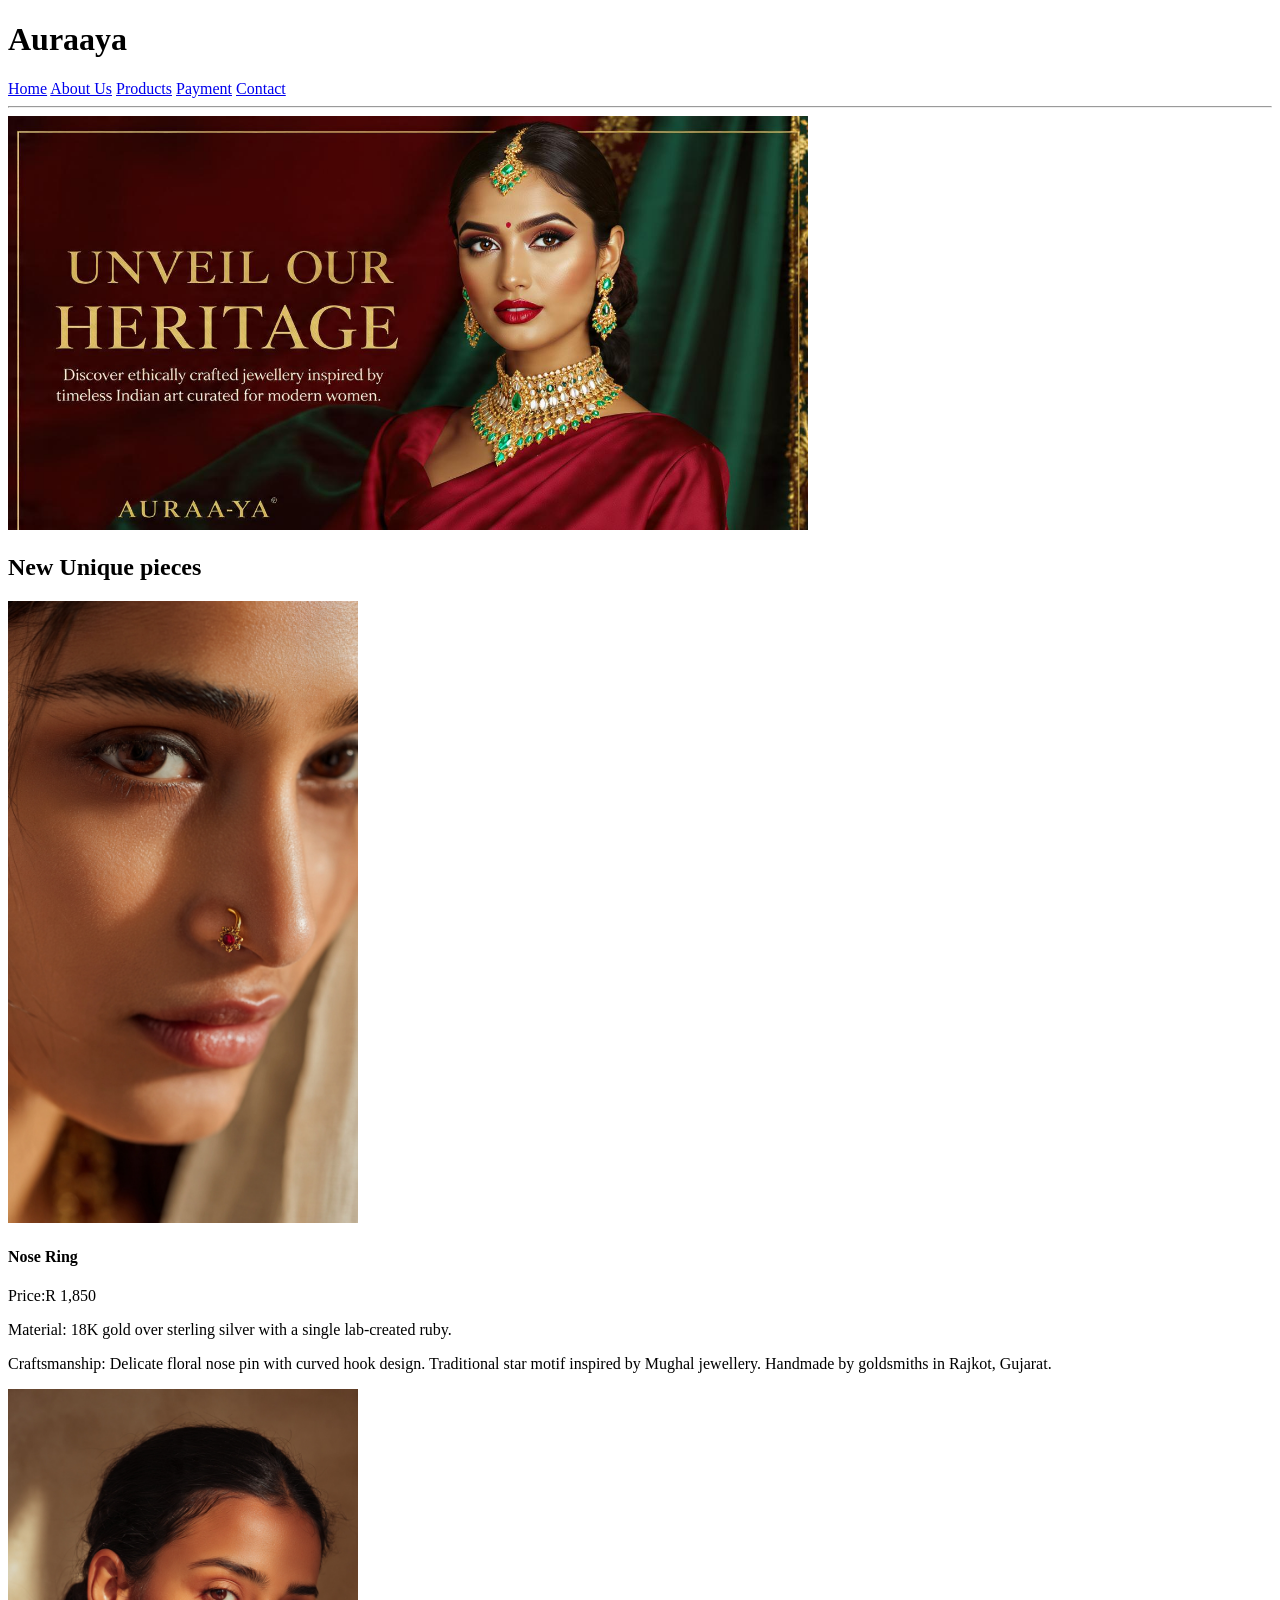
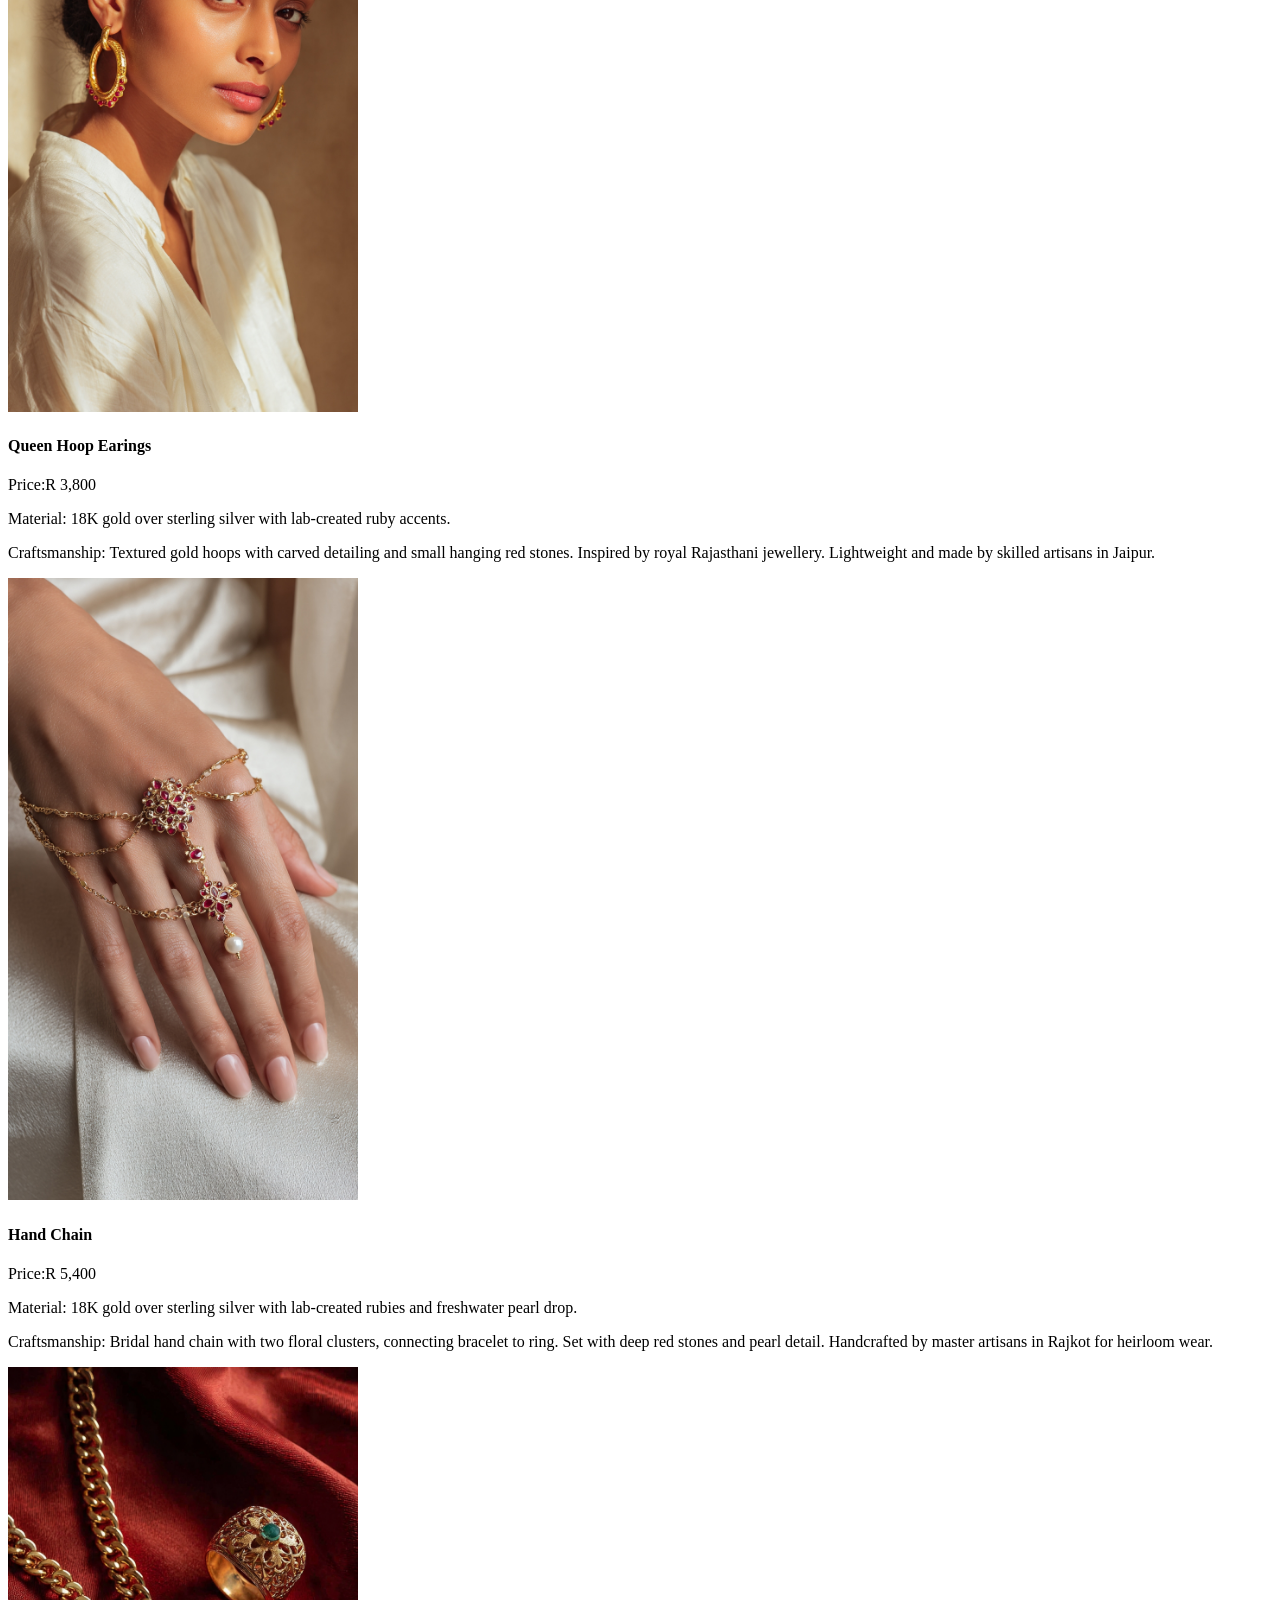
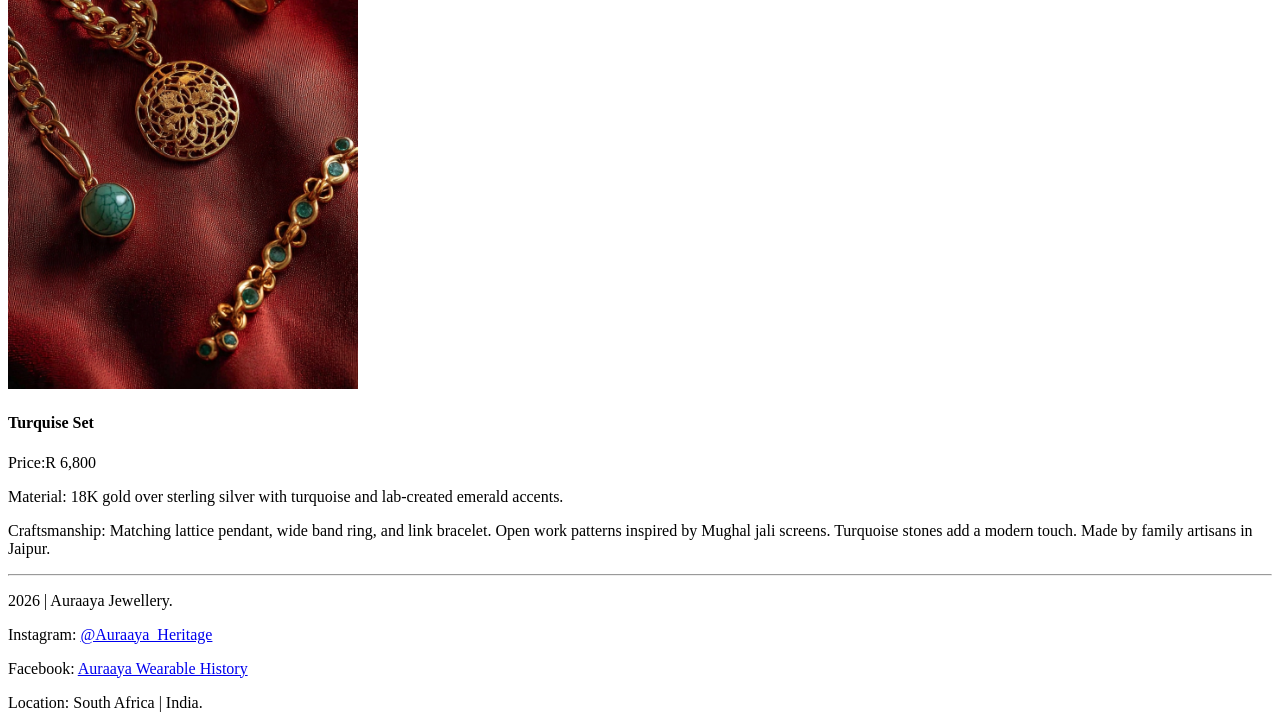
==== index.html @ 0e9eab3f "commit first" ====
<!DOCTYPE html>
<html lang="en">
<head>
    <meta charset="UTF-8">
    <meta name="viewport" content="width=device-width, initial-scale=1.0">
    <title>Auraaya | Ethical Heritage Luxury</title>
</head>
<body>

    <!--Header section with brand name and main navigation-->
    <header>
        <h1>Auraaya</h1>
        <!--Main site navigation - consistent across all pages-->
        <nav>
            <a href="index.html">Home</a></li>
            <a href="about.html">About Us</a>
            <a href="products.html">Products</a>
            <a href="payment.html">Payment</a>
            <a href="contact.html">Contact</a>
       </nav>
    </header>
    
    <hr>

    <main>
        <section>
            <!--Hero image for homepage-->
            <img src="images/heroimage3.jpeg" alt="UNVEIL OUR HERITAGE" width="800">
              <h2>New Unique pieces</h2>
        </section>


        <section>
            <!--New products launched-->
            <!--Product 1-->
            <article>
                <img src="images/main1.jpeg" alt="Nose Ring" width="350">
                <h4>Nose Ring</h4>
                <p>Price:R 1,850</p>
                <p>Material: 18K gold over sterling silver with a single lab-created ruby.</p>
                <p>Craftsmanship: Delicate floral nose pin with curved hook design. Traditional star motif inspired by Mughal jewellery. Handmade by goldsmiths in Rajkot, Gujarat.</p>
            </article>

            <!--Product 2-->
            <article>
                <img src="images/main2.jpeg" alt="Hoops" width="350">
                <h4>Queen Hoop Earings</h4>
                <P>Price:R 3,800</P>
                <p>Material: 18K gold over sterling silver with lab-created ruby accents.</p>
                <p>Craftsmanship: Textured gold hoops with carved detailing and small hanging red stones. Inspired by royal Rajasthani jewellery. Lightweight and made by skilled artisans in Jaipur.</p>
            </article>

            <!--Product 3-->
            <article>
                <img src="images/main3.jpeg" alt="Hand Chain" width="350">
                <h4>Hand Chain</h4>
                <p>Price:R 5,400</p>
                <p>Material: 18K gold over sterling silver with lab-created rubies and freshwater pearl drop.</p>
                <p>Craftsmanship: Bridal hand chain with two floral clusters, connecting bracelet to ring. Set with deep red stones and pearl detail. Handcrafted by master artisans in Rajkot for heirloom wear.</p>
            </article>

            <!--Product 4-->
            <article>
                <img src="images/main4 .jpeg" alt="Turquise Set" width="350">
                <h4>Turquise Set</h4>
                <p>Price:R 6,800</p>
                <p>Material: 18K gold over sterling silver with turquoise and lab-created emerald accents.</p>
                <p>Craftsmanship: Matching lattice pendant, wide band ring, and link bracelet. Open work patterns inspired by Mughal jali screens. Turquoise stones add a modern touch. Made by family artisans in Jaipur.</p>
            </article>
        </section>
    </main>

    <hr>

    <!--Footer with social media links and copyright - consistent across all pages-->
    <footer>
        <p>2026 | Auraaya Jewellery.</p>
        <p>Instagram: <a href="https://www.instagram.com/Auraaya_Heritage target= "_blank">@Auraaya_Heritage</a></p>
        <p>Facebook: <a href="https://www.facebook.com/AuraayaWearableHistory" target="_blank">Auraaya Wearable History</a></p>
        <p>Location: South Africa | India.</p>
    </footer>

</body>
</html>
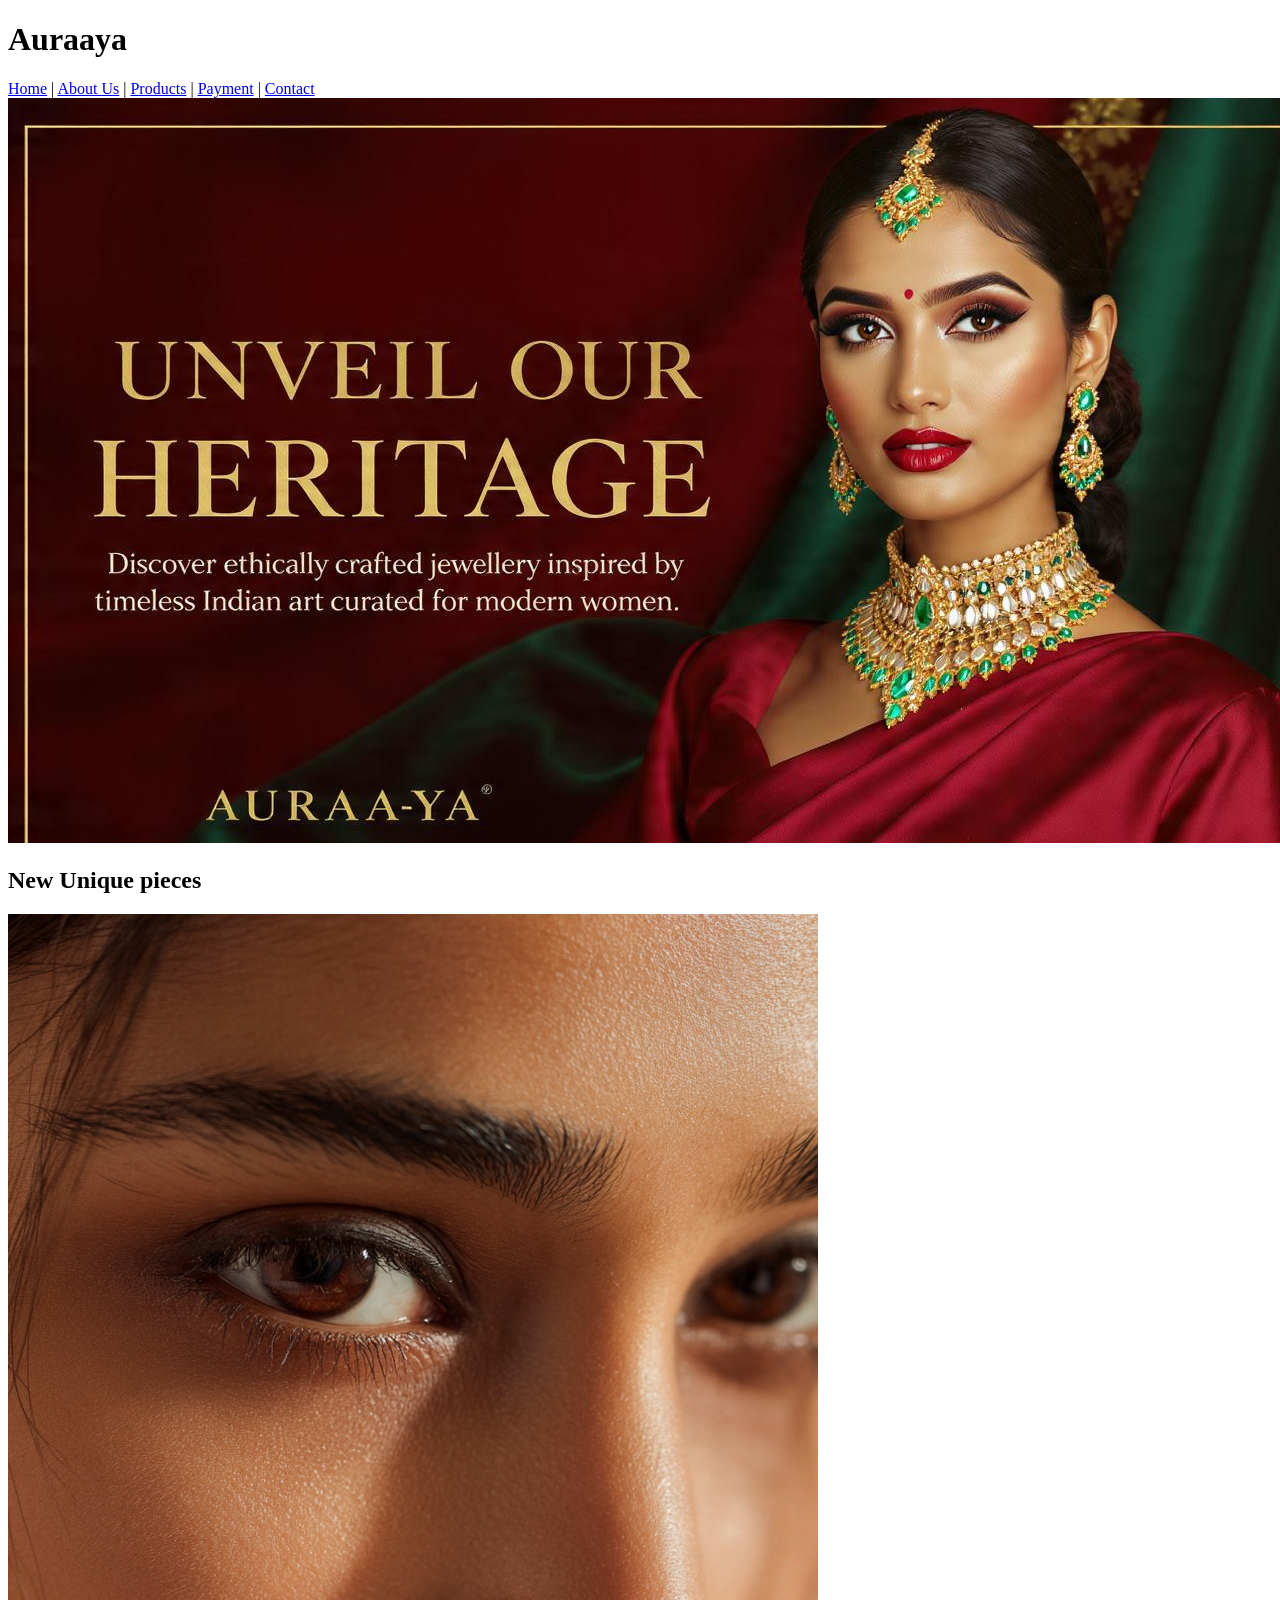
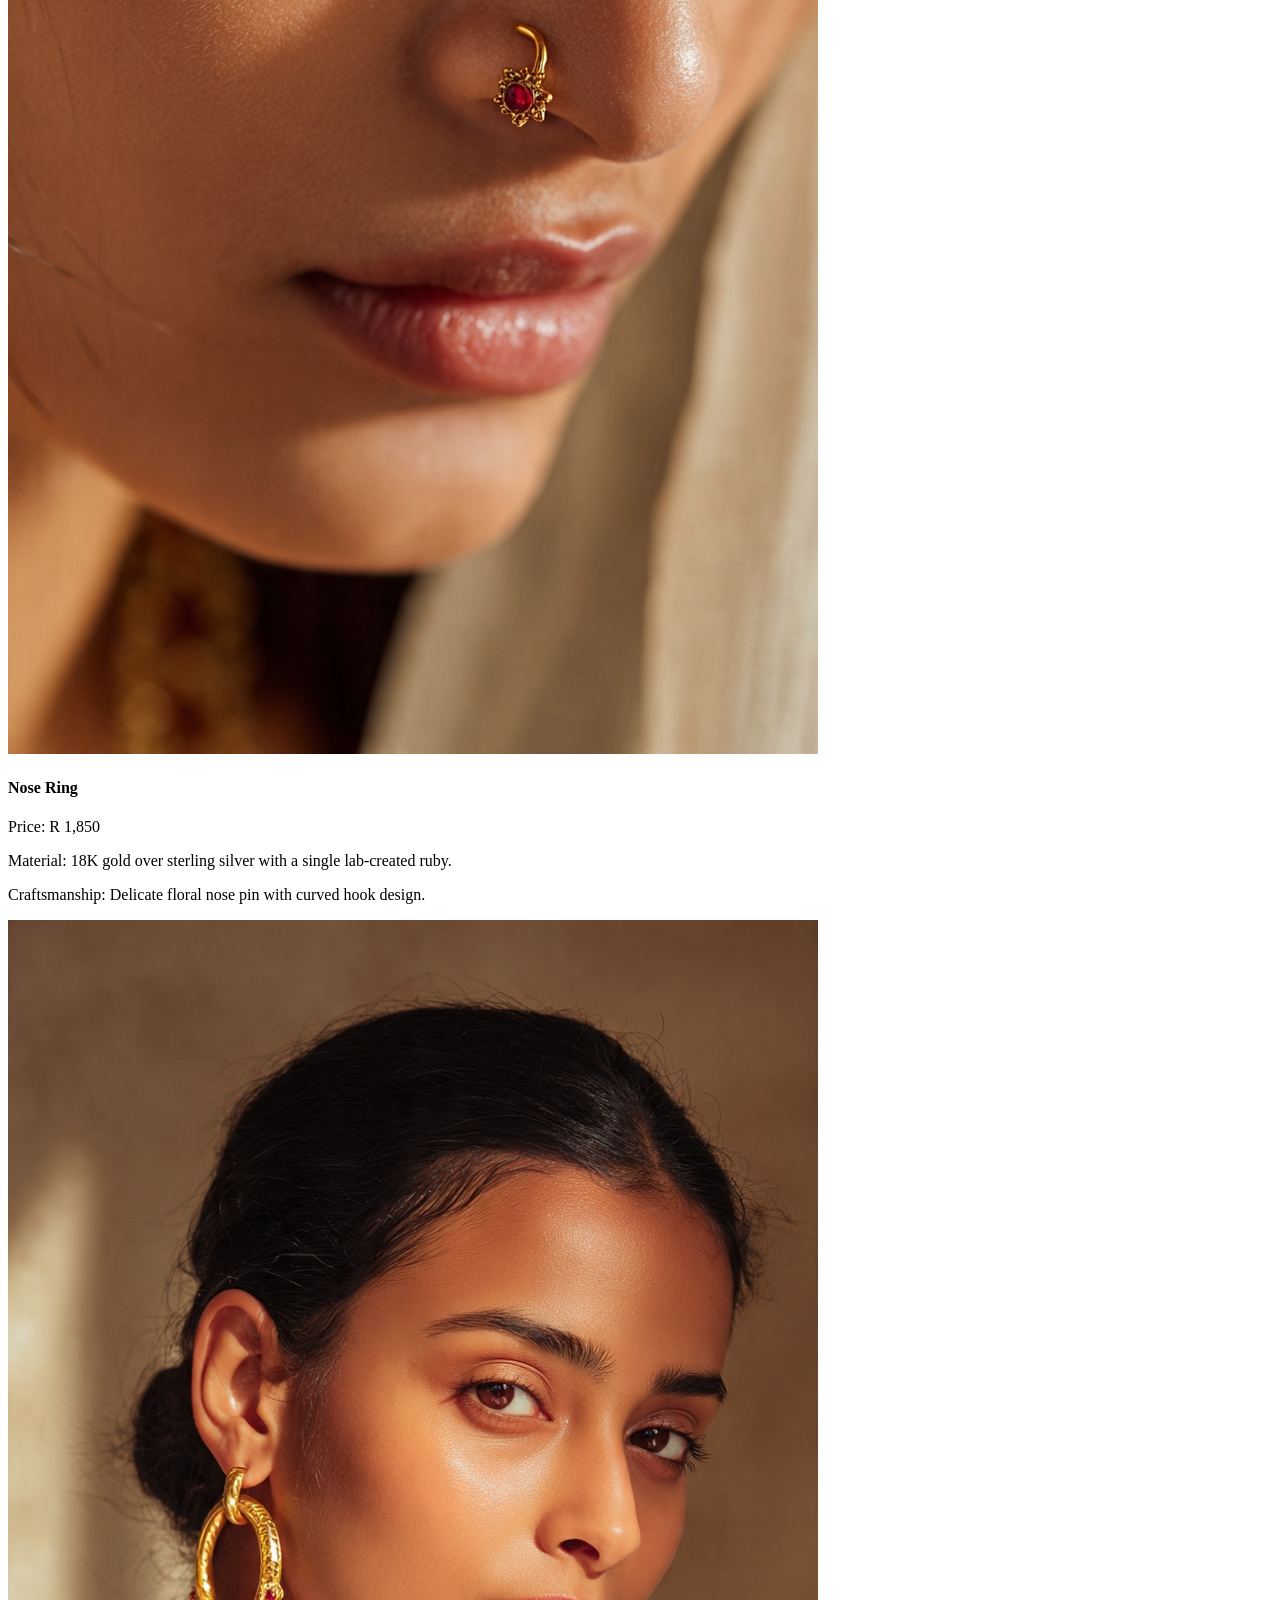
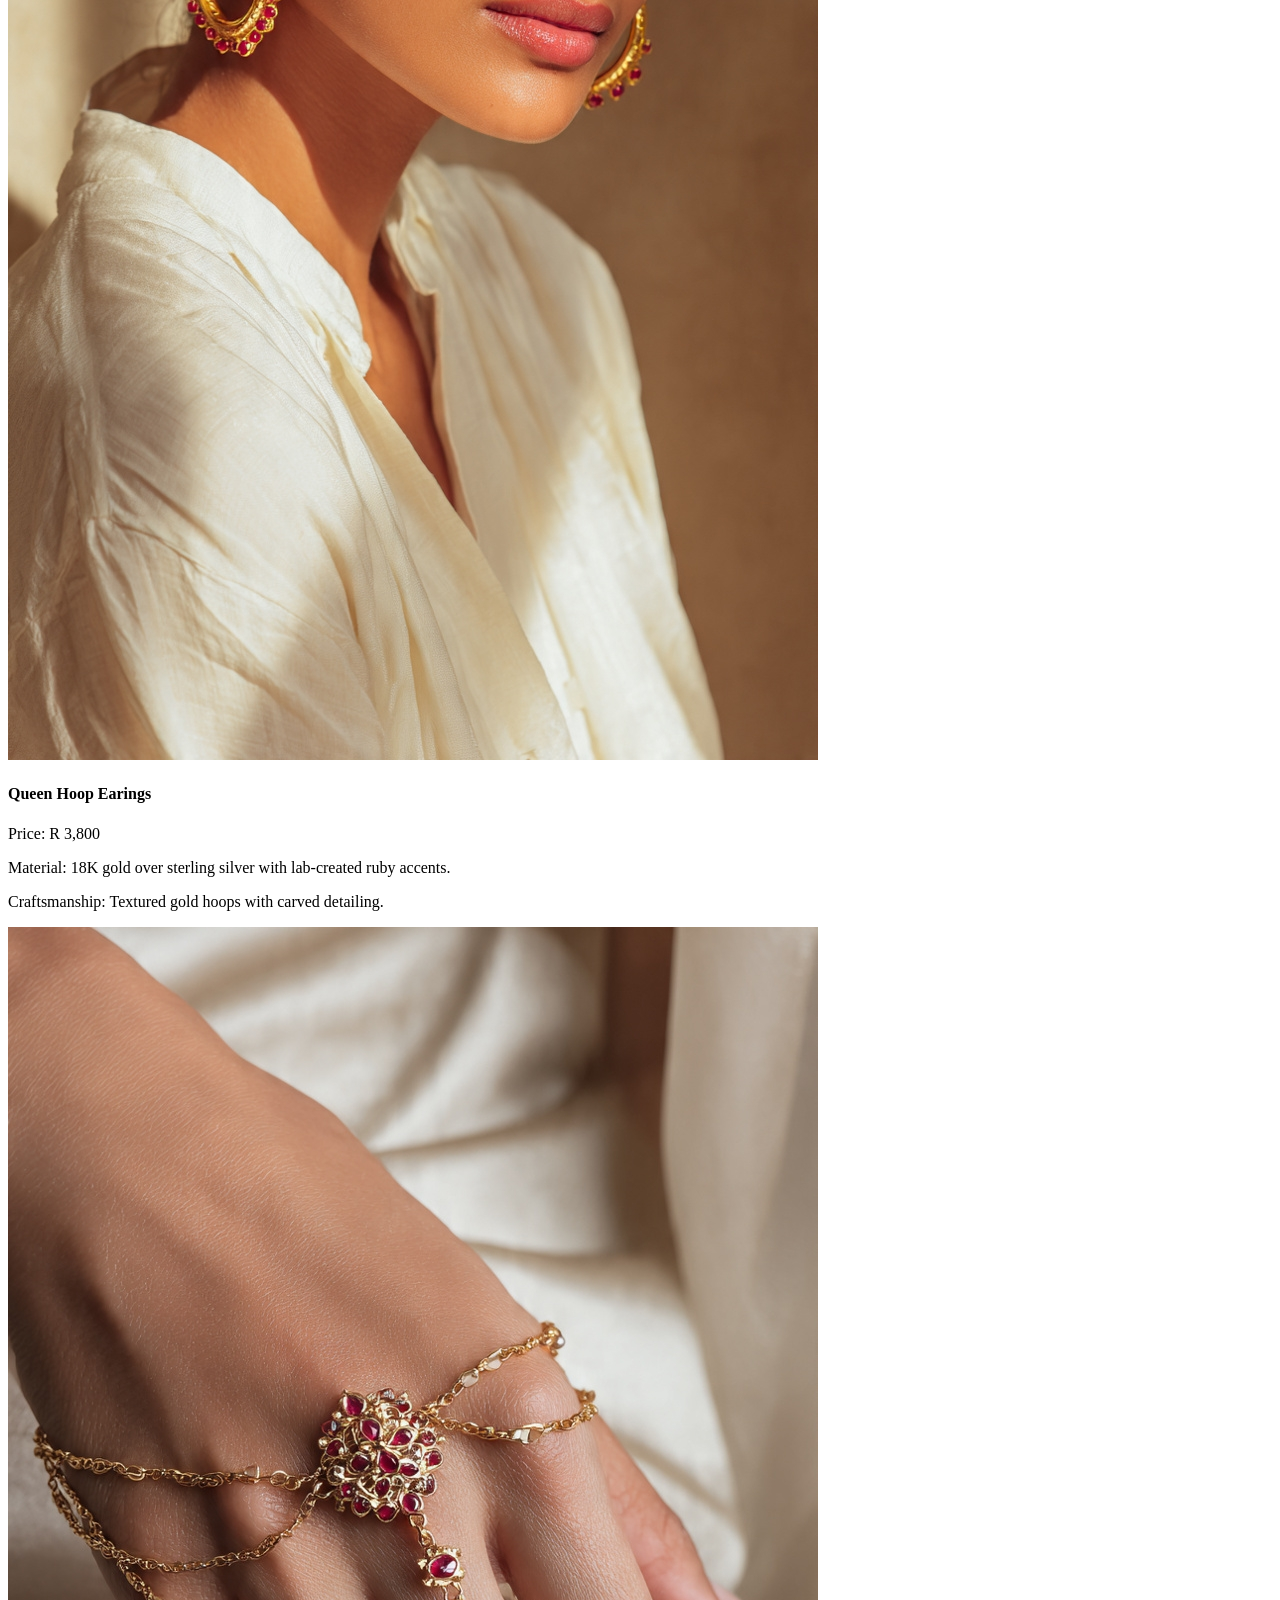
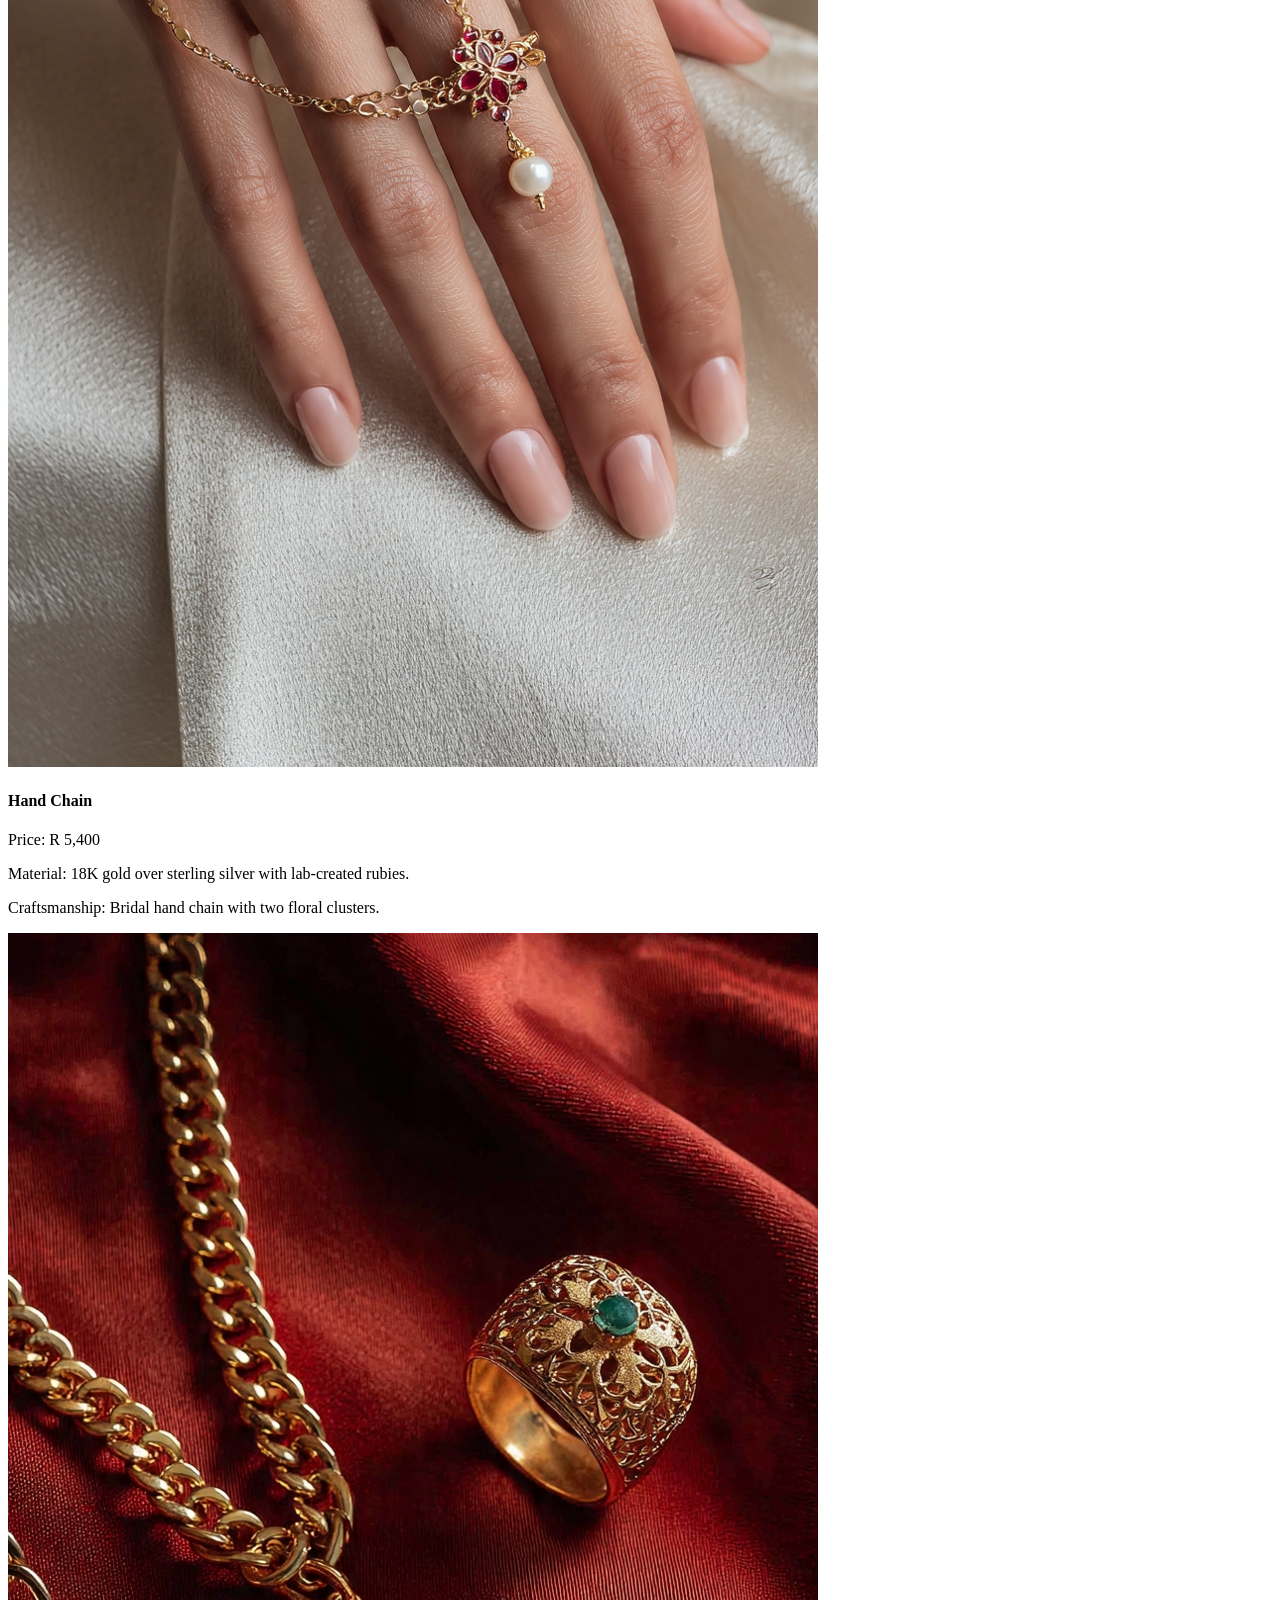
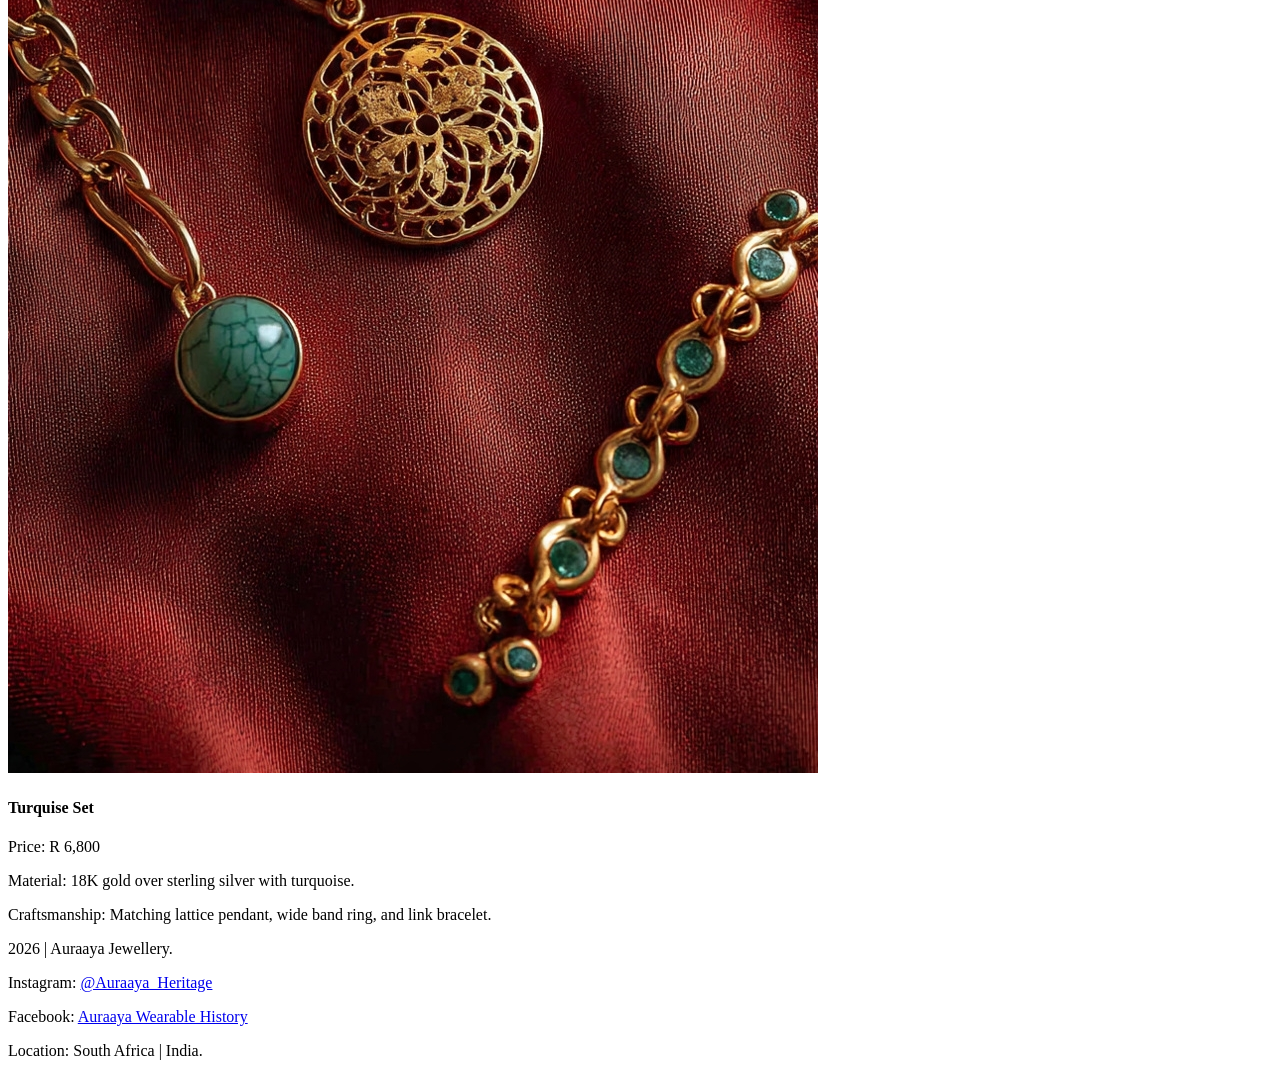
==== commit 225dd72d: "git commit html" ====
--- a/index.html
+++ b/index.html
@@ -4,81 +4,67 @@
     <meta charset="UTF-8">
     <meta name="viewport" content="width=device-width, initial-scale=1.0">
     <title>Auraaya | Ethical Heritage Luxury</title>
+    <link rel="stylesheet" href="css/style.css">
 </head>
 <body>
 
-    <!--Header section with brand name and main navigation-->
     <header>
         <h1>Auraaya</h1>
-        <!--Main site navigation - consistent across all pages-->
         <nav>
-            <a href="index.html">Home</a></li>
-            <a href="about.html">About Us</a>
-            <a href="products.html">Products</a>
-            <a href="payment.html">Payment</a>
+            <a href="index.html">Home</a> |  
+            <a href="about.html">About Us</a> | 
+            <a href="products.html">Products</a> |  
+            <a href="payment.html">Payment</a> | 
             <a href="contact.html">Contact</a>
-       </nav>
+        </nav>
     </header>
     
-    <hr>
-
     <main>
-        <section>
-            <!--Hero image for homepage-->
-            <img src="images/heroimage3.jpeg" alt="UNVEIL OUR HERITAGE" width="800">
-              <h2>New Unique pieces</h2>
+        <section class="hero-section">
+            <img src="images/heroimage3.jpeg" alt="UNVEIL OUR HERITAGE" class="hero-image">
+            <h2>New Unique pieces</h2>
         </section>
 
-
-        <section>
-            <!--New products launched-->
-            <!--Product 1-->
-            <article>
-                <img src="images/main1.jpeg" alt="Nose Ring" width="350">
+        <section class="product-column">
+            <article class="product-card">
+                <img src="images/main1.jpeg" alt="Nose Ring" class="product-image">
                 <h4>Nose Ring</h4>
-                <p>Price:R 1,850</p>
+                <p>Price: R 1,850</p>
                 <p>Material: 18K gold over sterling silver with a single lab-created ruby.</p>
-                <p>Craftsmanship: Delicate floral nose pin with curved hook design. Traditional star motif inspired by Mughal jewellery. Handmade by goldsmiths in Rajkot, Gujarat.</p>
+                <p>Craftsmanship: Delicate floral nose pin with curved hook design.</p>
             </article>
 
-            <!--Product 2-->
-            <article>
-                <img src="images/main2.jpeg" alt="Hoops" width="350">
+            <article class="product-card">
+                <img src="images/main2.jpeg" alt="Hoops" class="product-image">
                 <h4>Queen Hoop Earings</h4>
-                <P>Price:R 3,800</P>
+                <p>Price: R 3,800</p>
                 <p>Material: 18K gold over sterling silver with lab-created ruby accents.</p>
-                <p>Craftsmanship: Textured gold hoops with carved detailing and small hanging red stones. Inspired by royal Rajasthani jewellery. Lightweight and made by skilled artisans in Jaipur.</p>
+                <p>Craftsmanship: Textured gold hoops with carved detailing.</p>
             </article>
 
-            <!--Product 3-->
-            <article>
-                <img src="images/main3.jpeg" alt="Hand Chain" width="350">
+            <article class="product-card">
+                <img src="images/main3.jpeg" alt="Hand Chain" class="product-image">
                 <h4>Hand Chain</h4>
-                <p>Price:R 5,400</p>
-                <p>Material: 18K gold over sterling silver with lab-created rubies and freshwater pearl drop.</p>
-                <p>Craftsmanship: Bridal hand chain with two floral clusters, connecting bracelet to ring. Set with deep red stones and pearl detail. Handcrafted by master artisans in Rajkot for heirloom wear.</p>
+                <p>Price: R 5,400</p>
+                <p>Material: 18K gold over sterling silver with lab-created rubies.</p>
+                <p>Craftsmanship: Bridal hand chain with two floral clusters.</p>
             </article>
 
-            <!--Product 4-->
-            <article>
-                <img src="images/main4 .jpeg" alt="Turquise Set" width="350">
+            <article class="product-card">
+                <img src="images/main4 .jpeg" alt="Turquise Set" class="product-image">
                 <h4>Turquise Set</h4>
-                <p>Price:R 6,800</p>
-                <p>Material: 18K gold over sterling silver with turquoise and lab-created emerald accents.</p>
-                <p>Craftsmanship: Matching lattice pendant, wide band ring, and link bracelet. Open work patterns inspired by Mughal jali screens. Turquoise stones add a modern touch. Made by family artisans in Jaipur.</p>
+                <p>Price: R 6,800</p>
+                <p>Material: 18K gold over sterling silver with turquoise.</p>
+                <p>Craftsmanship: Matching lattice pendant, wide band ring, and link bracelet.</p>
             </article>
         </section>
     </main>
 
-    <hr>
-
-    <!--Footer with social media links and copyright - consistent across all pages-->
     <footer>
         <p>2026 | Auraaya Jewellery.</p>
-        <p>Instagram: <a href="https://www.instagram.com/Auraaya_Heritage target= "_blank">@Auraaya_Heritage</a></p>
+        <p>Instagram: <a href="https://www.instagram.com/Auraaya_Heritage" target="_blank">@Auraaya_Heritage</a></p>
         <p>Facebook: <a href="https://www.facebook.com/AuraayaWearableHistory" target="_blank">Auraaya Wearable History</a></p>
         <p>Location: South Africa | India.</p>
     </footer>
-
 </body>
 </html>
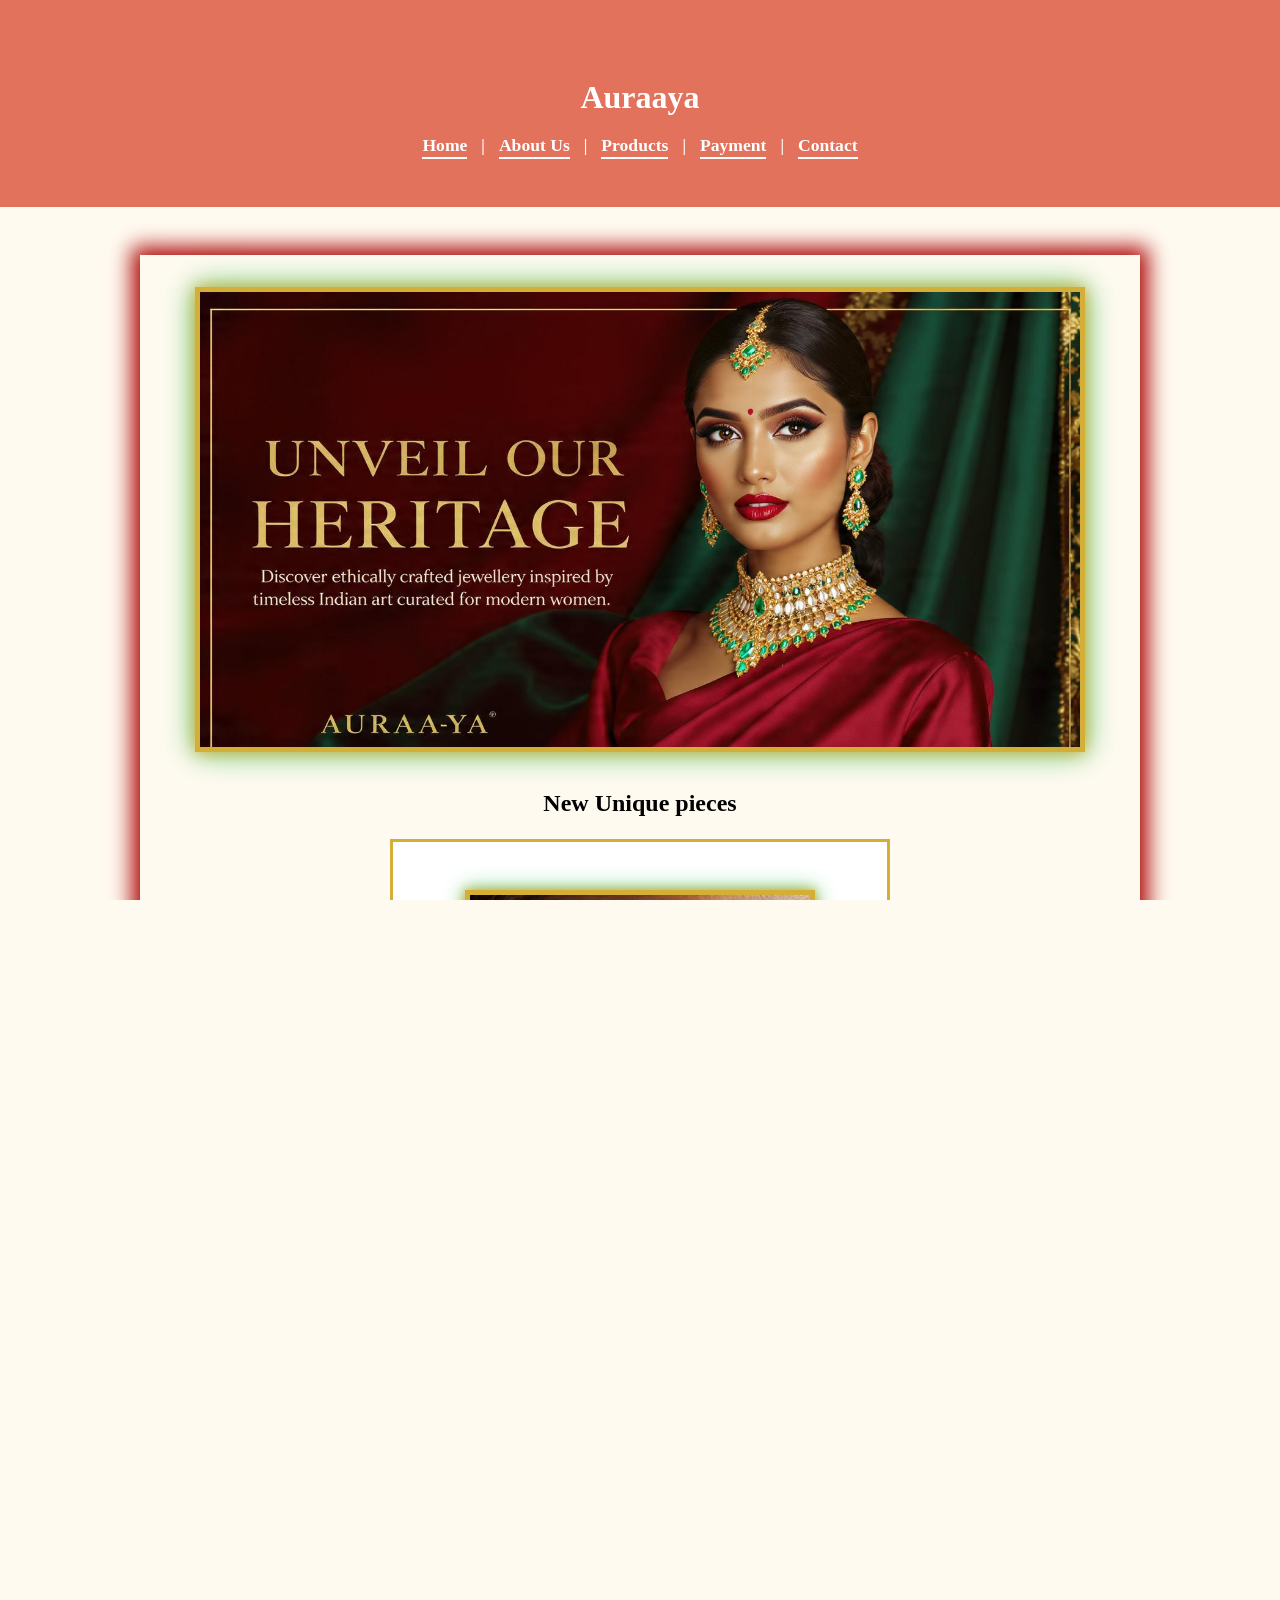
==== commit e7d23360: "push" ====
--- a/index.html
+++ b/index.html
@@ -6,7 +6,7 @@
     <title>Auraaya | Ethical Heritage Luxury</title>
     <link rel="stylesheet" href="css/style.css">
 </head>
-<body>
+<body class="page-index">
 
     <header>
         <h1>Auraaya</h1>
--- a/css/style.css
+++ b/css/style.css
@@ -0,0 +1,543 @@
+/* header and footer */
+.tarcotta-bg { 
+    background-color: #E2725B; 
+    color: white; 
+    padding: 40px 20px; 
+    text-align: center; /* Centers h1, nav, and all internal text */
+    width: 100%;
+}
+
+/* This targets EVERY link inside any element with the class tarcotta-bg */
+.tarcotta-bg a { 
+    color: white; 
+    text-decoration: underline; 
+    margin: 0 15px; 
+    display: inline-block; /* Ensures links respect margins and spacing */
+    font-size: 1.1rem;
+}
+
+/* ABOUT PAGE: STAIRCASE */
+.page-about main { width: 90%; max-width: 1200px; margin: 60px auto;
+box-shadow: 0 0 20px 8px #ac0606; /* Emerald */ }
+
+.page-about .mission-vision-artisans {
+    display: grid;
+    grid-template-columns: repeat(3, 1fr);
+    gap: 40px;
+    align-items: end; /* Aligns to bottom to create staircase */
+}
+
+/* Box Heights */
+.page-about .box-1 { height: 1000px; } 
+.page-about .box-2 { height: 1200px; } 
+.page-about .box-3 { height: 1400px; } 
+
+.page-about .feature-box {
+    padding: 40px;
+    background-color: rgba(159, 8, 6, 0.908);
+    border: 6px solid #D4AF37; /* Gold */
+    box-shadow: 0 0 20px 8px #0a6a2a; /* Emerald */
+    display: flex;
+    flex-direction: column;
+}
+
+.page-about .feature-box img { 
+    width: 100%; height: 300px; object-fit: cover; 
+    border: 3px solid #50C878; margin-bottom: 25px; 
+}
+
+.page-about .feature-box h2 { margin-bottom: 20px; }
+.page-about .feature-box p { font-size: 1.05rem; }
+
+/* MOBILE FIX */
+@media (max-width: 768px) {
+    .page-about .mission-vision-artisans { grid-template-columns: 1fr; }
+    .page-about .box-1, .page-about .box-2, .page-about .box-3 { height: auto; margin: 20px 0; }
+}
+
+
+
+
+
+
+/* product page */
+@import url('https://fonts.googleapis.com/css2?family=Montserrat:wght@400;500&family=Playfair+Display:wght@700&display=swap');
+
+.page-products nav a { 
+    color: #fff; 
+    margin: 0 15px; 
+    text-decoration: none; /* Changed from underline to none */
+    font-family: 'Playfair Display', serif;
+    font-weight: bold;
+    border-bottom: 2px solid #fff; /* This adds the line */
+    padding-bottom: 2px; /* Adds a little space between the text and the line */
+}
+
+.page-products *, .page-products *::before, .page-products *::after { 
+    box-sizing: border-box; 
+    margin: 0; 
+    padding: 0; 
+}
+
+.page-products { 
+    font-family: 'Montserrat', sans-serif; 
+    background-color: #fffaf0; 
+    color: #333;
+    min-height: 100vh;
+    display: flex;
+    flex-direction: column;
+}
+
+/* HEADER & FOOTER */
+.page-products header, 
+.page-products footer { 
+    background-color: #E2725B; 
+    color: #fff; 
+    padding: 2rem; 
+    text-align: center;
+}
+
+.page-products nav { margin-top: 1rem; }
+.page-products nav a { 
+    color: #fff; 
+    margin: 0 15px; 
+    text-decoration: underline; 
+    font-family: 'Playfair Display', serif;
+    font-weight: bold;
+}
+
+/* MAIN CONTENT */
+.page-products main {
+    flex: 1;
+    max-width: 1000px; /* Fixed: was 100px */
+    width: 90%;
+    margin: 2rem auto;
+    padding: 2rem;
+    background: #fff;
+    box-shadow: 0 0 20px 8px #ac0606; /* Added main shadow back */
+}
+
+/* HERO SECTION */
+.page-products .hero-img {
+    box-shadow: 0 4px 15px #c93706;
+    width: 100%;
+    display: block;
+    border: 5px solid #D4AF37;
+}
+
+/* CATALOGUE GRID */
+.page-products .catalogue-wrapper {
+    display: grid;
+    grid-template-columns: 250px 1fr;
+    gap: 2rem;
+    margin-top: 2rem;
+}
+
+.page-products .features-sidebar {
+    border: 2px solid #D4AF37;
+    padding: 1.5rem;
+    height: fit-content;
+}
+
+.page-products .product-grid {
+    display: grid;
+    grid-template-columns: repeat(2, 1fr);
+    gap: 1.5rem;
+}
+
+/* PRODUCT FRAMES */
+.page-products .product-item {
+    border: 3px solid #D4AF37;
+    padding: 1.5rem;
+    background: #fff;
+    transition: all 0.3s ease;
+}
+
+.page-products .product-item img {
+    width: 100%;
+    display: block;
+    margin-bottom: 1rem;
+}
+
+.page-products .product-item:hover {
+    border-color: #50C878;
+    box-shadow: 0 4px 15px #50C878;
+}
+
+/* RESPONSIVE DESIGN */
+@media (max-width: 768px) {
+    .page-products .catalogue-wrapper { grid-template-columns: 1fr; }
+    .page-products .product-grid { grid-template-columns: 1fr; }
+    .page-products main { width: 95%; padding: 1rem; }
+}
+
+
+
+
+
+
+/* index */
+@import url('https://fonts.googleapis.com/css2?family=Montserrat:wght@400;500&family=Playfair+Display:wght@700&display=swap');
+
+/* 1. This rule only applies to the Index page */
+.page-index header nav a {
+    color: #FFFFFF;
+    margin: 0 10px;
+    text-decoration: none;
+    font-weight: bold;
+    font-family: 'Playfair Display', serif;
+    border-bottom: 2px solid #FFFFFF; /* Line only here */
+    padding-bottom: 2px;
+}
+
+header nav a {
+    color: #FFFFFF;
+    margin: 0 10px;
+    text-decoration: none;
+    font-weight: bold;
+    font-family: 'Playfair Display', serif;
+    border-bottom: none; /* No line here */
+}
+
+*, *::before, *::after { 
+    box-sizing: border-box; 
+    margin: 0; 
+    padding: 0; 
+}
+
+html, body {
+    height: 100%;
+    margin: 0;
+    overflow-x: hidden; /* Prevents horizontal scroll */
+}
+
+body { 
+    font-family: 'Montserrat', sans-serif; 
+    background-color: #fffaf0; 
+    color: #000000; 
+    line-height: 1.6;
+    display: flex;
+    flex-direction: column;
+    min-height: 100vh; /* This ensures the page is at least full height */
+}
+
+/* HEADER & FOOTER */
+header, footer {
+    background-color: #E2725B; 
+    color: #FFFFFF; 
+    padding: 2rem 1rem; 
+    text-align: center; 
+    font-family: 'Playfair Display', serif;
+    flex-shrink: 0; /* Prevents them from being squished */
+}
+
+header h1, footer p { color: #FFFFFF; margin-bottom: 0.5rem; }
+
+header nav a, footer a { 
+    color: #FFFFFF; 
+    margin: 0 10px; 
+    text-decoration: none; 
+    font-weight: bold; 
+    font-family: 'Playfair Display', serif;
+}
+
+header nav a { text-decoration: underline ; }
+
+/* MAIN CONTENT */
+main {
+    flex: 1; /* Pushes the footer to the bottom */
+    box-shadow: 0 0 20px 8px #ac0606; 
+    max-width: 1000px;
+    width: 90%;
+    margin: 2rem auto;
+    padding: 2rem;
+    text-align: center;
+}
+
+h1, h2, h3, h4, legend {
+    font-family: 'Playfair Display', serif;
+    color: #000000;
+    margin: 1.5rem 0 1rem;
+}
+
+/* IMAGE CLASSES */
+.hero-image {
+    display: block;
+    margin: 2rem auto;
+    width: 95%;
+    max-width: 1000px;
+    border: 5px solid #D4AF37;
+    box-shadow: 0 0 15px #D4AF37, 0 0 30px #50C878;
+    transition: 0.3s;
+}
+
+.hero-image:hover {
+    border-color: #50C878;
+    box-shadow: 0 0 20px #50C878, 0 0 40px #D4AF37;
+}
+
+.product-image {
+    display: block;
+    margin: 1rem auto;
+    width: 90%;
+    max-width: 350px;
+    border: 5px solid #D4AF37;
+    box-shadow: 0 0 10px #D4AF37, 0 0 20px #50C878;
+    transition: 0.3s;
+}
+
+.product-image:hover {
+    border-color: #50C878;
+    box-shadow: 0 0 15px #50C878, 0 0 30px #D4AF37;
+}
+
+/* PRODUCT CARDS */
+.product-card {
+    width: 90%;
+    max-width: 500px;
+    margin: 0 auto 3rem auto;
+    padding: 2rem;
+    background: #fff;
+    border: 3px solid #D4AF37;
+    text-align: center;
+}
+
+/* BUTTONS */
+button, input[type="submit"] {
+    padding: 1.2rem 2.5rem;
+    background-color: #FFFFFF;
+    border: 3px solid #D4AF37;
+    cursor: pointer;
+    font-family: 'Montserrat', sans-serif;
+    font-size: 1.1rem;
+    font-weight: 600;
+    transition: 0.3s;
+    margin: 10px;
+}
+
+button:hover, input[type="submit"]:hover {
+    background-color: #50C878;
+    color: #FFFFFF;
+    border-color: #50C878;
+}
+
+/* RESPONSIVE MEDIA QUERIES  */
+@media (max-width: 600px) {
+    main { padding: 1rem; width: 95%; margin: 1rem auto; }
+    .product-card { width: 95%; padding: 1rem; }
+    button { width: 90%; padding: 0.8rem; font-size: 1rem; margin: 5px; }
+}
+
+
+
+
+
+
+/* contact */
+@import url('https://fonts.googleapis.com/css2?family=Montserrat:wght@400;500&family=Playfair+Display:wght@700&display=swap');
+
+*, *::before, *::after { box-sizing: border-box; margin: 0; padding: 0; }
+
+body { 
+    font-family: 'Montserrat', sans-serif; 
+    background-color: #fffaf0; 
+    color: #000000; 
+    line-height: 1.6;
+}
+
+/* GLOBAL HEADER & FOOTER */
+header, footer { 
+    background-color: #E2725B; 
+    color: #FFFFFF; 
+    padding: 3rem 2rem; 
+    text-align: center; 
+    font-weight: bold;
+    font-family: 'Playfair Display', serif;
+}
+
+header h1, footer p { color: #FFFFFF; margin-bottom: 0.5rem; }
+
+header nav a, footer a { 
+    color: #FFFFFF; 
+    margin: 0 15px; 
+    text-decoration: none; 
+    font-size: 1.1rem;
+    font-family: 'Playfair Display', serif;
+}
+
+/* MAIN CONTENT (Centered) */
+main {
+    max-width: 1000px;
+    margin: 3rem auto;
+    padding: 0 2rem;
+    text-align: center; /* Centers all text/images */
+}
+
+h1, h2, h3, h4, legend {
+    font-family: 'Playfair Display', serif;
+    color: #000000;
+    margin: 1.5rem 0 1rem;
+}
+
+/* GLOBAL IMAGES  */
+.framed-image {
+    display: block;
+    margin: 2rem auto;
+    width: 80%;
+    max-width: 700px;
+    border: 5px solid #D4AF37; /* Gold */
+    box-shadow: 0 0 10px #D4AF37, 0 0 20px #50C878; /* Emerald + Gold */
+    transition: 0.3s;
+}
+
+.framed-image:hover {
+    border-color: #50C878;
+    box-shadow: 0 0 15px #50C878, 0 0 30px #D4AF37;
+}
+
+/* BUTTONS (Substantial & Centered) */
+button, input[type="submit"] {
+    padding: 1.2rem 2.5rem; /* Larger, more "button-like" */
+    background-color: #FFFFFF;
+    border: 3px solid #D4AF37;
+    cursor: pointer;
+    font-family: 'Montserrat', sans-serif;
+    font-size: 1.1rem;
+    font-weight: 600;
+    transition: 0.3s;
+    margin: 10px;
+}
+
+button:hover, input[type="submit"]:hover {
+    background-color: #095f25;
+    color: #FFFFFF;
+    border-color: #034218;
+}
+
+/* --- 6. FORMS (Centered but readable) --- */
+form {
+    display: inline-block;
+    text-align: left; /* Keep labels readable */
+    width: 100%;
+    max-width: 500px;
+    margin: 2rem 0;
+}
+
+input[type="text"], input[type="email"], textarea {
+    width: 100%;
+    padding: 10px;
+    margin-top: 5px;
+    border: 1px solid #ccc;
+}
+
+/* --- 7. RESPONSIVE --- */
+@media (max-width: 768px) {
+    header, footer { padding: 1.5rem; }
+    .framed-image { width: 95%; }
+    button { width: 100%; }
+}
+
+
+
+
+
+
+/* payment */
+@import url('https://fonts.googleapis.com/css2?family=Montserrat:wght@400;500&family=Playfair+Display:wght@700&display=swap');
+
+.page-products *, .page-products *::before, .page-products *::after { 
+    box-sizing: border-box; 
+    margin: 0; 
+    padding: 0; 
+}
+
+.page-products { 
+    font-family: 'Montserrat', sans-serif; 
+    background-color: #fffaf0; 
+    color: #333;
+}
+
+/* --- 2. HEADER & FOOTER (Terracotta Theme) --- */
+.page-products header, 
+.page-products footer { 
+    background-color: #E2725B; 
+    color: #fff; 
+    padding: 50px 30px; 
+}    
+
+.page-products nav { margin-top: 1rem; text-align: center; }
+.page-products nav a { 
+    color: #fff; 
+    margin: 0 15px; 
+    text-decoration: none; 
+    font-family: 'Playfair Display', serif;
+}
+
+/* --- 3. HERO SECTION (With Gold Frame & Shadow) --- */
+.page-products .hero-img {
+    box-shadow: 0 4px 15px #c93706; /* Hero shadow */
+    width: 100%;
+    height: 20%;
+    object-fit: cover;
+    display: block;
+    border: 5px solid #D4AF37; /* Gold Frame */
+}
+
+/* --- 4. LAYOUT STRUCTURE (Grid) --- */
+.page-products main {
+    max-width: 1000px; /* Adjusted to professional laptop width */
+    margin: 0 auto;
+    padding: 2rem;
+    box-shadow: 0 0 20px 8px #ac0606; /* Main container shadow */
+    background: #fff;
+}
+
+.page-products .catalogue-wrapper {
+    display: grid;
+    grid-template-columns: 250px 1fr; /* Sidebar + Product Grid layout */
+    gap: 2rem;
+    margin-top: 2rem;
+}
+
+.page-products .features-sidebar {
+    border: 2px solid #D4AF37; /* Gold sidebar border */
+    padding: 1.5rem;
+    height: fit-content;
+}
+
+.page-products .product-grid {
+    display: grid;
+    grid-template-columns: repeat(2, 1fr); /* 2-column grid for products */
+    gap: 1.5rem;
+}
+
+/*  PRODUCT FRAMES (Gold & Emerald Hover) */
+.page-products .product-item {
+    border: 3px solid #D4AF37; /* Gold Frame */
+    padding: 1.5rem;
+    background: #fff;
+    transition: all 0.3s ease; /* Smooth transition for hover */
+}
+
+.page-products .product-item img {
+    width: 100%;
+    height: auto;
+    display: block;
+    margin-bottom: 1rem;
+}
+
+.page-products .product-item:hover {
+    border-color: #50C878; /* Emerald green border on hover */
+    box-shadow: 0 4px 15px #50C878; /* Emerald shadow on hover */
+}
+
+/* RESPONSIVE DESIGN */
+/* Tablets / iPad: stack sidebar and grid */
+@media (max-width: 768px) {
+    .page-products .catalogue-wrapper { grid-template-columns: 1fr; }
+}
+
+/* Mobile: single column view */
+@media (max-width: 480px) {
+    .page-products .product-grid { grid-template-columns: 1fr; }
+}
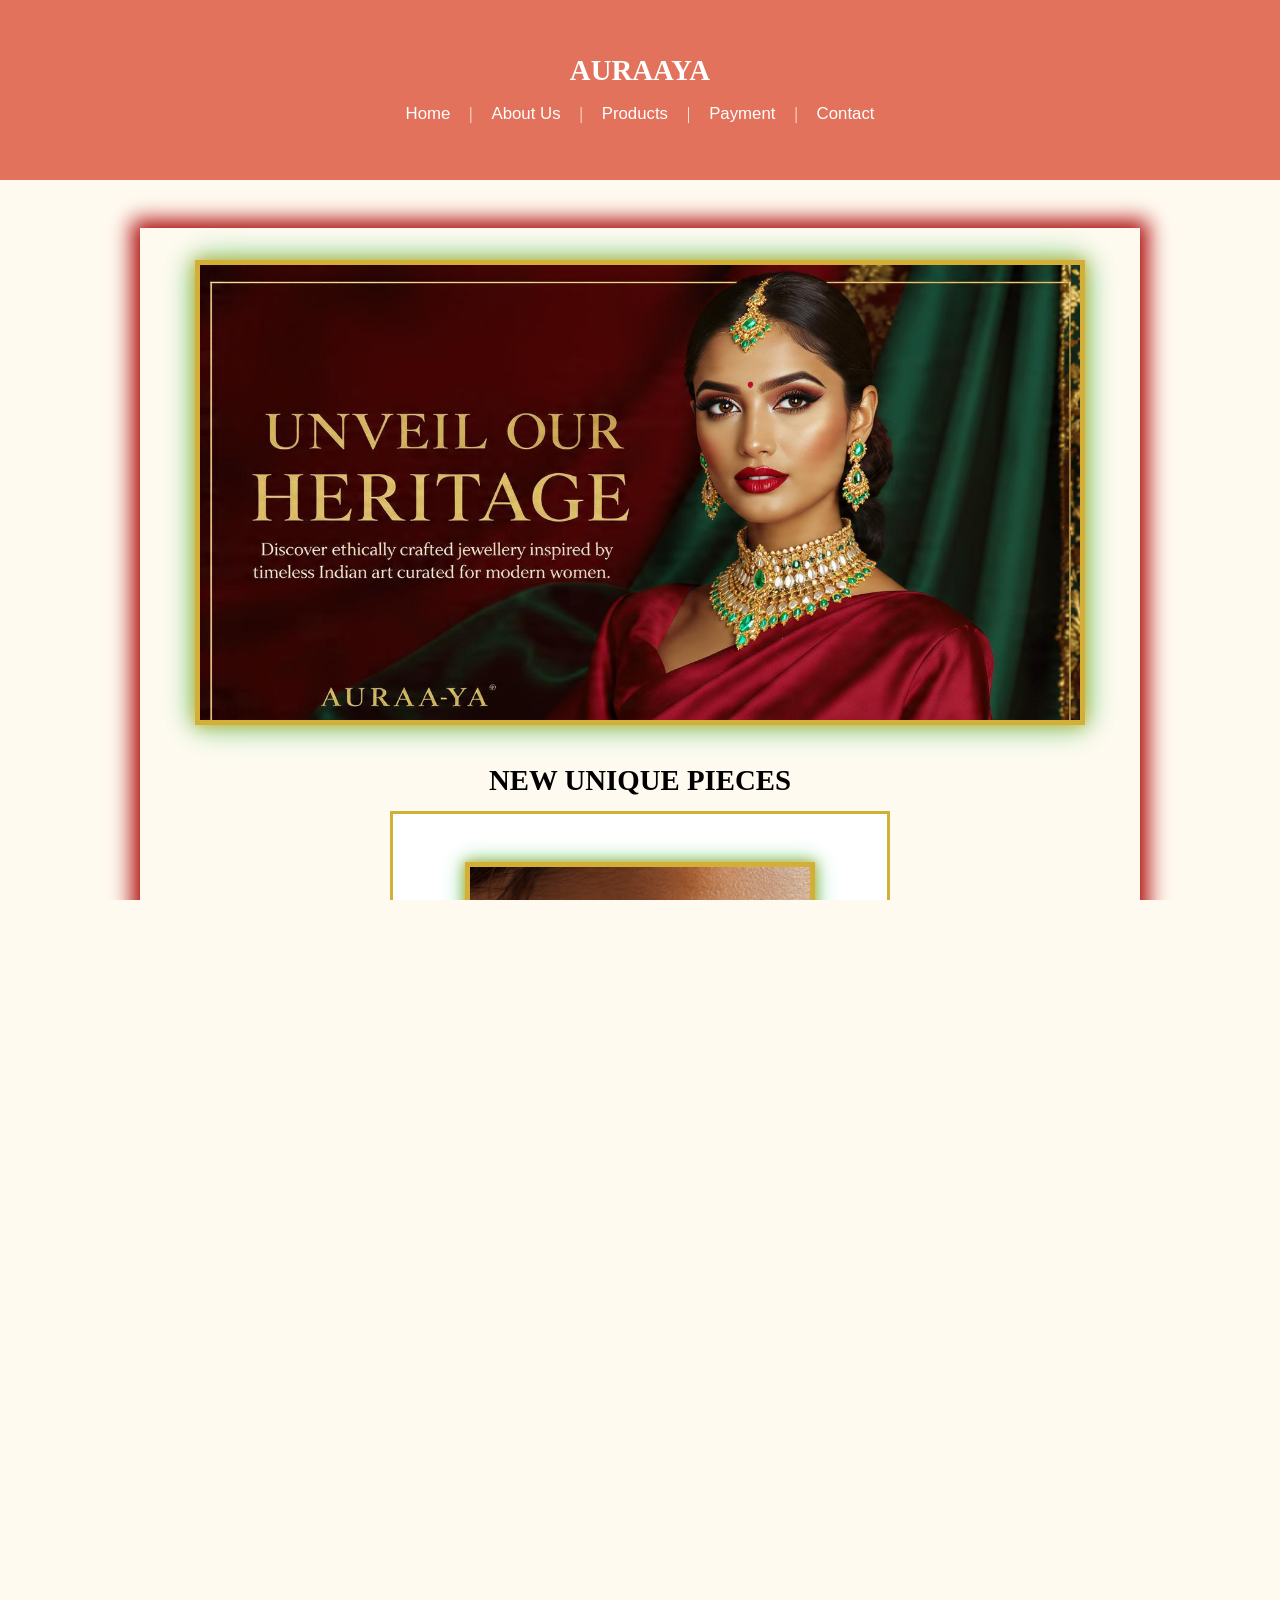
==== commit 0e48fd8b: "push to git" ====
--- a/index.html
+++ b/index.html
@@ -66,5 +66,6 @@
         <p>Facebook: <a href="https://www.facebook.com/AuraayaWearableHistory" target="_blank">Auraaya Wearable History</a></p>
         <p>Location: South Africa | India.</p>
     </footer>
+    
 </body>
 </html>
--- a/css/style.css
+++ b/css/style.css
@@ -2,18 +2,11 @@
 .tarcotta-bg { 
     background-color: #E2725B; 
     color: white; 
-    padding: 40px 20px; 
-    text-align: center; /* Centers h1, nav, and all internal text */
-    width: 100%;
 }
 
 /* This targets EVERY link inside any element with the class tarcotta-bg */
 .tarcotta-bg a { 
     color: white; 
-    text-decoration: underline; 
-    margin: 0 15px; 
-    display: inline-block; /* Ensures links respect margins and spacing */
-    font-size: 1.1rem;
 }
 
 /* ABOUT PAGE: STAIRCASE */
@@ -63,21 +56,7 @@
 /* product page */
 @import url('https://fonts.googleapis.com/css2?family=Montserrat:wght@400;500&family=Playfair+Display:wght@700&display=swap');
 
-.page-products nav a { 
-    color: #fff; 
-    margin: 0 15px; 
-    text-decoration: none; /* Changed from underline to none */
-    font-family: 'Playfair Display', serif;
-    font-weight: bold;
-    border-bottom: 2px solid #fff; /* This adds the line */
-    padding-bottom: 2px; /* Adds a little space between the text and the line */
-}
-
-.page-products *, .page-products *::before, .page-products *::after { 
-    box-sizing: border-box; 
-    margin: 0; 
-    padding: 0; 
-}
+
 
 .page-products { 
     font-family: 'Montserrat', sans-serif; 
@@ -179,25 +158,7 @@
 /* index */
 @import url('https://fonts.googleapis.com/css2?family=Montserrat:wght@400;500&family=Playfair+Display:wght@700&display=swap');
 
-/* 1. This rule only applies to the Index page */
-.page-index header nav a {
-    color: #FFFFFF;
-    margin: 0 10px;
-    text-decoration: none;
-    font-weight: bold;
-    font-family: 'Playfair Display', serif;
-    border-bottom: 2px solid #FFFFFF; /* Line only here */
-    padding-bottom: 2px;
-}
-
-header nav a {
-    color: #FFFFFF;
-    margin: 0 10px;
-    text-decoration: none;
-    font-weight: bold;
-    font-family: 'Playfair Display', serif;
-    border-bottom: none; /* No line here */
-}
+
 
 *, *::before, *::after { 
     box-sizing: border-box; 
@@ -231,17 +192,7 @@
     flex-shrink: 0; /* Prevents them from being squished */
 }
 
-header h1, footer p { color: #FFFFFF; margin-bottom: 0.5rem; }
-
-header nav a, footer a { 
-    color: #FFFFFF; 
-    margin: 0 10px; 
-    text-decoration: none; 
-    font-weight: bold; 
-    font-family: 'Playfair Display', serif;
-}
-
-header nav a { text-decoration: underline ; }
+
 
 /* MAIN CONTENT */
 main {
@@ -322,11 +273,15 @@
 }
 
 /* RESPONSIVE MEDIA QUERIES  */
-@media (max-width: 600px) {
+@media (max-width: 768px) {
     main { padding: 1rem; width: 95%; margin: 1rem auto; }
     .product-card { width: 95%; padding: 1rem; }
     button { width: 90%; padding: 0.8rem; font-size: 1rem; margin: 5px; }
 }
+
+
+
+
 
 
 
@@ -345,25 +300,7 @@
     line-height: 1.6;
 }
 
-/* GLOBAL HEADER & FOOTER */
-header, footer { 
-    background-color: #E2725B; 
-    color: #FFFFFF; 
-    padding: 3rem 2rem; 
-    text-align: center; 
-    font-weight: bold;
-    font-family: 'Playfair Display', serif;
-}
-
-header h1, footer p { color: #FFFFFF; margin-bottom: 0.5rem; }
-
-header nav a, footer a { 
-    color: #FFFFFF; 
-    margin: 0 15px; 
-    text-decoration: none; 
-    font-size: 1.1rem;
-    font-family: 'Playfair Display', serif;
-}
+
 
 /* MAIN CONTENT (Centered) */
 main {
@@ -422,13 +359,13 @@
     max-width: 500px;
     margin: 2rem 0;
 }
-
 input[type="text"], input[type="email"], textarea {
     width: 100%;
-    padding: 10px;
+    max-width: 400px;
+    padding: 8px;
     margin-top: 5px;
-    border: 1px solid #ccc;
-}
+}
+
 
 /* --- 7. RESPONSIVE --- */
 @media (max-width: 768px) {
@@ -457,21 +394,6 @@
     color: #333;
 }
 
-/* --- 2. HEADER & FOOTER (Terracotta Theme) --- */
-.page-products header, 
-.page-products footer { 
-    background-color: #E2725B; 
-    color: #fff; 
-    padding: 50px 30px; 
-}    
-
-.page-products nav { margin-top: 1rem; text-align: center; }
-.page-products nav a { 
-    color: #fff; 
-    margin: 0 15px; 
-    text-decoration: none; 
-    font-family: 'Playfair Display', serif;
-}
 
 /* --- 3. HERO SECTION (With Gold Frame & Shadow) --- */
 .page-products .hero-img {
@@ -538,6 +460,86 @@
 }
 
 /* Mobile: single column view */
-@media (max-width: 480px) {
+@media (max-width: 768px) {
     .page-products .product-grid { grid-template-columns: 1fr; }
-}+}
+
+
+
+
+
+/* AURAAYA PERFECT FONT & HEIGHT LOCK */
+
+/* 1. VERTICAL HEIGHT & LAYOUT LOCK */
+header, 
+.page-products header,
+.page-index header {
+    height: 180px; 
+    box-sizing: border-box;
+    display: flex;
+    flex-direction: column;
+    justify-content: center; 
+    align-items: center;
+}
+
+footer, 
+.page-products footer,
+.page-index footer {
+    height: 150px; /* Absolute identical height across all pages */
+    padding: 1rem 1.5rem; 
+    box-sizing: border-box;
+    display: flex;
+    flex-direction: column;
+    justify-content: center;
+    align-items: center;
+    text-align: center;
+}
+
+/* 2. BRAND NAME / PRIMARY HEADING STYLES (Playfair Display) */
+/* Force the Auraaya brand text/headings in header and footer to a uniform, clean size */
+header h1, .page-index header h1, .page-products header h1,
+footer h1, footer h2, footer h3, header h2, header h3,
+h1, h2, h3, h4, legend {
+    font-family: 'Playfair Display', serif;
+    font-size: 1.8rem; /* Forces the brand/header titles to a consistent, elegant size */
+    color: #FFFFFF;
+    margin: 0 0 0.5rem 0;
+    font-weight: 600;
+    text-transform: uppercase; /* Optional: Makes the brand name look premium */
+}
+
+/* Overriding main content headings to be black */
+main h1, main h2, main h3, main h4 {
+    color: #000000;
+}
+
+/* 3. NAVIGATION & LINKS (Montserrat Font) */
+/* This controls Home, About, Contact, Payment links precisely */
+header nav a, footer a, .tarcotta-bg a, .page-products nav a, .page-index header nav a,
+footer span, footer div, footer p { 
+    font-family: 'Montserrat', sans-serif;
+    font-weight: 500;
+    font-size: 1.05rem ; /* Keeps all navigation links exactly identical in scale */
+    color: #FFFFFF; 
+    text-decoration: none; 
+    margin: 0 15px; 
+    display: inline-block; 
+    padding-bottom: 4px;
+    border-bottom: 2px solid transparent; 
+    transition: all 0.3s ease;
+}
+
+/* 4. HOVER EFFECTS */
+header nav a:hover, footer a:hover, .page-products nav a:hover {
+    border-bottom: 2px solid #FFFFFF; 
+    opacity: 0.9;
+}
+
+/* 5. MOBILE RESPONSIVE BYPASS */
+@media (max-width: 768px) {
+    header, .page-products header, .page-index header,
+    footer, .page-products footer, .page-index footer {
+        height: auto;
+        padding: 1.5rem 1rem;
+    }
+}
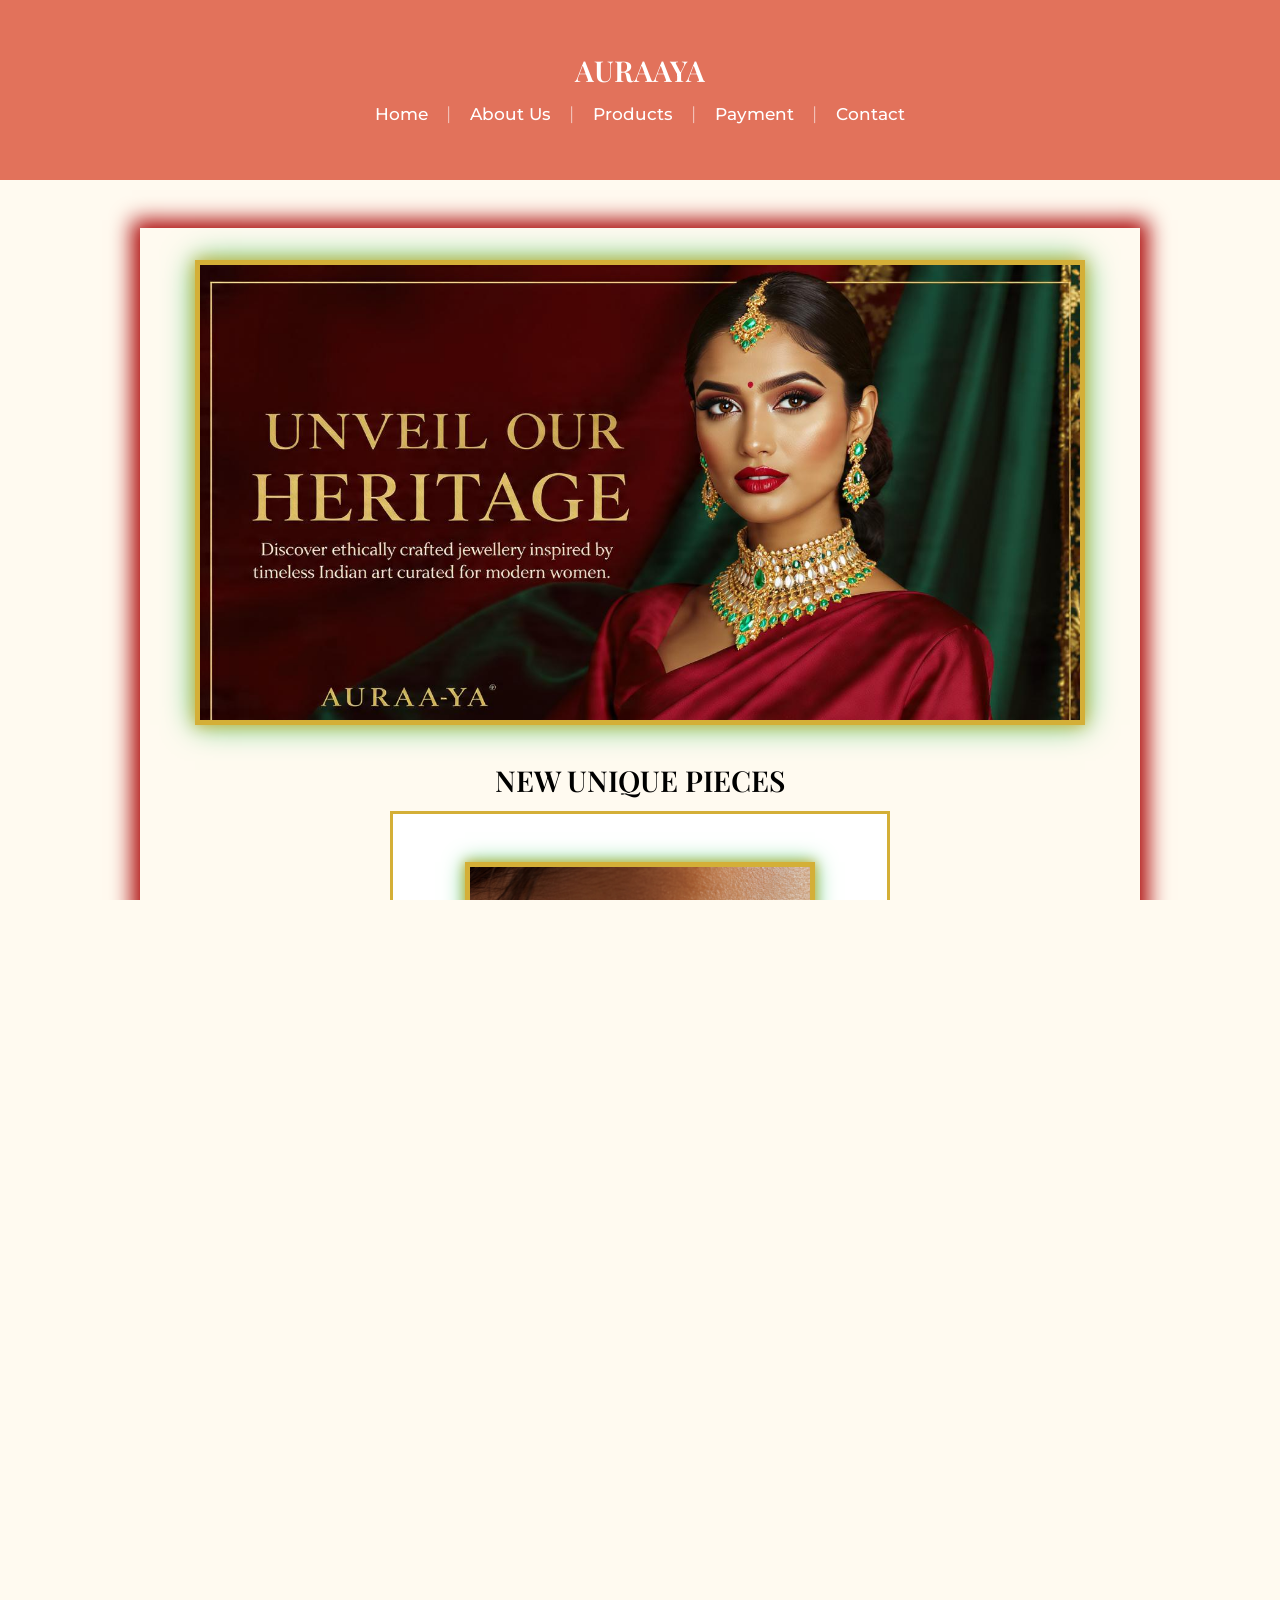
==== commit 901c2624: "changes added" ====
--- a/index.html
+++ b/index.html
@@ -3,10 +3,12 @@
 <head>
     <meta charset="UTF-8">
     <meta name="viewport" content="width=device-width, initial-scale=1.0">
-    <title>Auraaya | Ethical Heritage Luxury</title>
+    <title>Auraaya | Home</title>
+    <link href="https://fonts.googleapis.com/css2?family=Montserrat&family=Playfair+Display:wght@700&display=swap" rel="stylesheet">
     <link rel="stylesheet" href="css/style.css">
 </head>
 <body class="page-index">
+
 
     <header>
         <h1>Auraaya</h1>
--- a/css/style.css
+++ b/css/style.css
@@ -67,23 +67,7 @@
     flex-direction: column;
 }
 
-/* HEADER & FOOTER */
-.page-products header, 
-.page-products footer { 
-    background-color: #E2725B; 
-    color: #fff; 
-    padding: 2rem; 
-    text-align: center;
-}
-
-.page-products nav { margin-top: 1rem; }
-.page-products nav a { 
-    color: #fff; 
-    margin: 0 15px; 
-    text-decoration: underline; 
-    font-family: 'Playfair Display', serif;
-    font-weight: bold;
-}
+
 
 /* MAIN CONTENT */
 .page-products main {
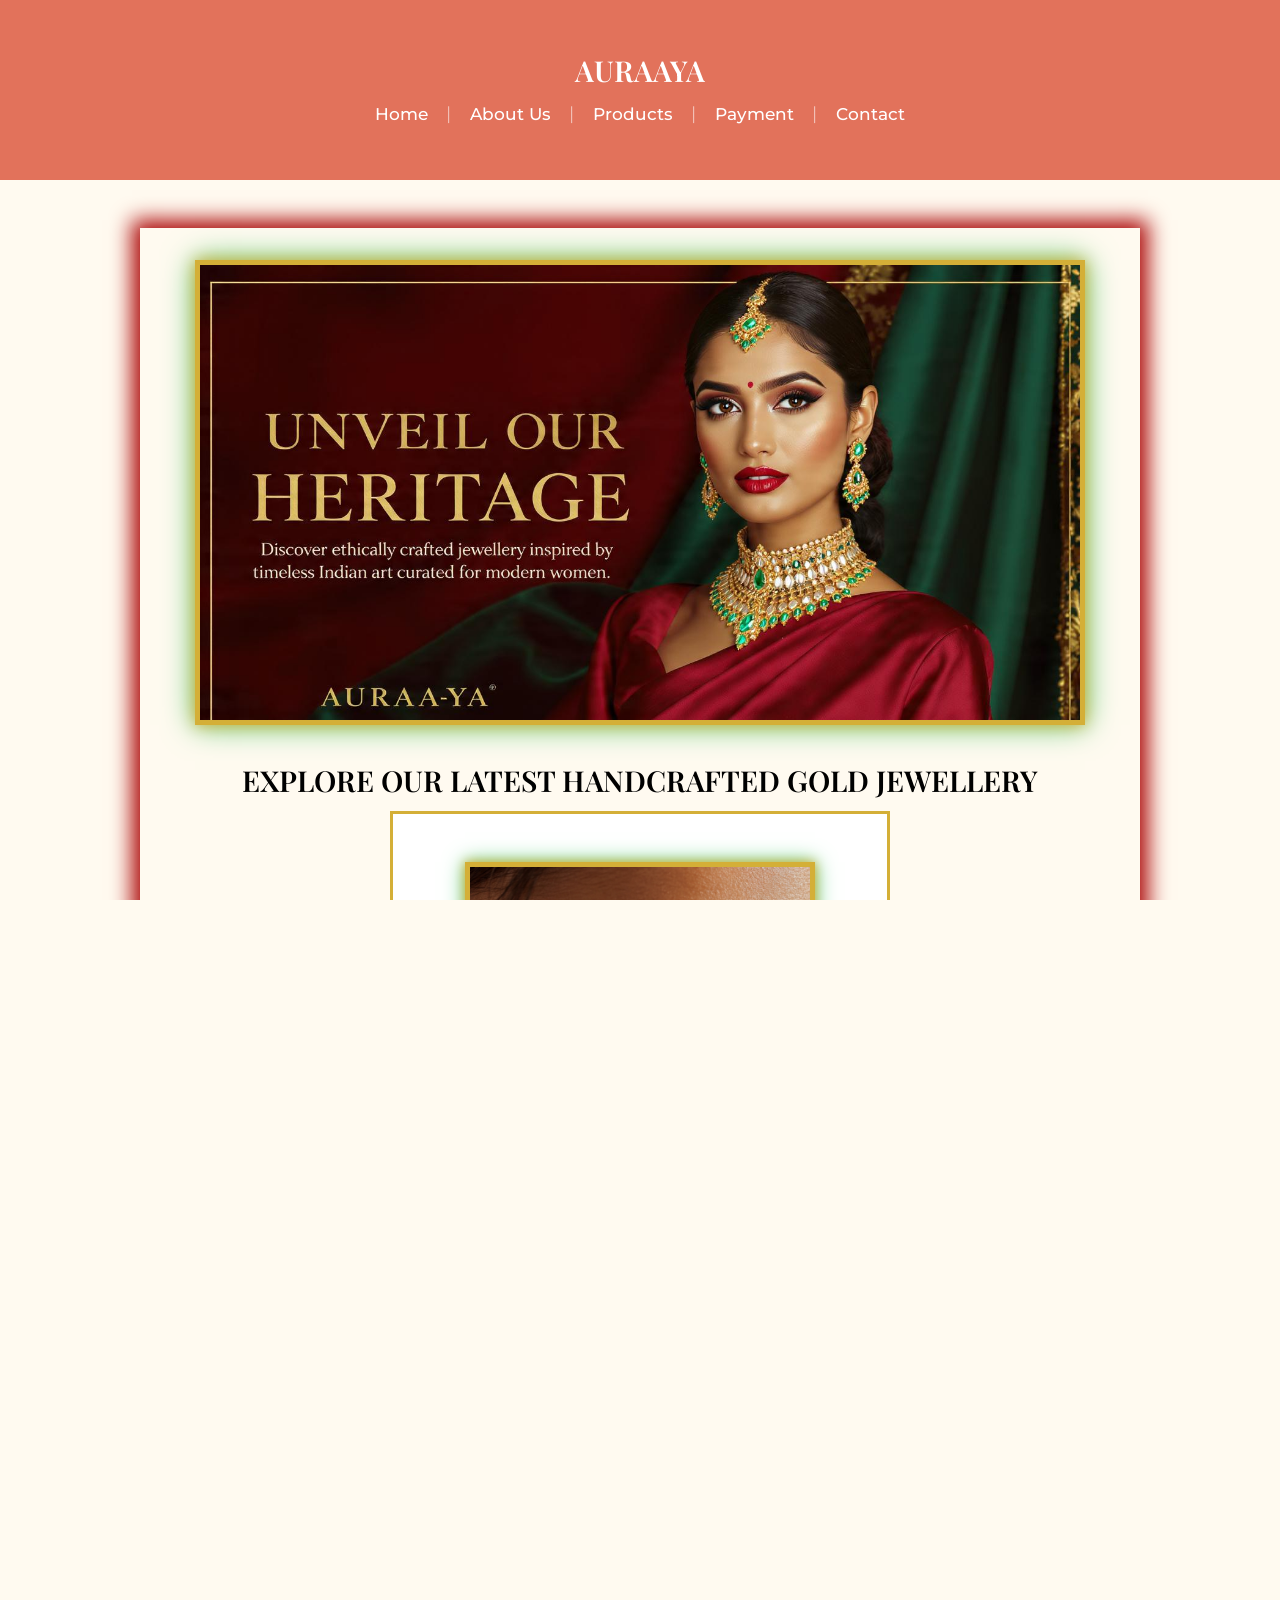
==== commit 5136e8f1: "Update index.html" ====
--- a/index.html
+++ b/index.html
@@ -24,17 +24,21 @@
     <main>
         <section class="hero-section">
             <img src="images/heroimage3.jpeg" alt="UNVEIL OUR HERITAGE" class="hero-image">
-            <h2>New Unique pieces</h2>
+            <h2>Explore Our Latest Handcrafted Gold Jewellery</h2>
+            <meta name="description" content="Explore Our Latest Handcrafted Gold Jewellery.">
+            <meta name="keywords" content="handcrafted gold jewellery, gold jewellery.">
         </section>
 
         <section class="product-column">
             <article class="product-card">
-                <img src="images/main1.jpeg" alt="Nose Ring" class="product-image">
-                <h4>Nose Ring</h4>
-                <p>Price: R 1,850</p>
-                <p>Material: 18K gold over sterling silver with a single lab-created ruby.</p>
-                <p>Craftsmanship: Delicate floral nose pin with curved hook design.</p>
+                 <img src="images/main1.jpeg" alt="Nose Ring" class="product-image">
+                 <h4>Nose Ring</h4>
+                 <p>Price: R 1,850</p>
+                 <p>Material: 18K gold over sterling silver with a single lab-created ruby.</p>
+                 <p>Craftsmanship: Delicate floral nose pin with curved hook design.</p>
+                 <button onclick="addToCart('Nose Ring',' 1850')">Add to Cart</button>
             </article>
+
 
             <article class="product-card">
                 <img src="images/main2.jpeg" alt="Hoops" class="product-image">
@@ -42,7 +46,10 @@
                 <p>Price: R 3,800</p>
                 <p>Material: 18K gold over sterling silver with lab-created ruby accents.</p>
                 <p>Craftsmanship: Textured gold hoops with carved detailing.</p>
+                <button onclick="addToCart('Queen Hoop Earings',' 3800')">Add to Cart</button>
             </article>
+
+
 
             <article class="product-card">
                 <img src="images/main3.jpeg" alt="Hand Chain" class="product-image">
@@ -50,7 +57,9 @@
                 <p>Price: R 5,400</p>
                 <p>Material: 18K gold over sterling silver with lab-created rubies.</p>
                 <p>Craftsmanship: Bridal hand chain with two floral clusters.</p>
+                <button onclick="addToCart('Hand Chain',' 5400')">Add to Cart</button>
             </article>
+        
 
             <article class="product-card">
                 <img src="images/main4 .jpeg" alt="Turquise Set" class="product-image">
@@ -58,9 +67,8 @@
                 <p>Price: R 6,800</p>
                 <p>Material: 18K gold over sterling silver with turquoise.</p>
                 <p>Craftsmanship: Matching lattice pendant, wide band ring, and link bracelet.</p>
+                <button onclick="addToCart('Turquise Set',' 6800')">Add to Cart</button>
             </article>
-        </section>
-    </main>
 
     <footer>
         <p>2026 | Auraaya Jewellery.</p>
@@ -68,6 +76,22 @@
         <p>Facebook: <a href="https://www.facebook.com/AuraayaWearableHistory" target="_blank">Auraaya Wearable History</a></p>
         <p>Location: South Africa | India.</p>
     </footer>
+
+    <div id="toast" class="toast">
+    <div class="toast-content">
+        <div class="toast-logo-css">A</div> 
+        <div class="toast-text">
+            <strong id="toast-title"></strong><br>
+            <span id="toast-price"></span><br>
+            <small>Item successfully added to your cart</small>
+        </div>
+    </div>
+    <div class="toast-footer">
+        <div class="toast-cart-css">🛒</div> 
+        <button class="view-cart-btn" onclick="window.location.href='payment.html'">VIEW CART</button>
+    </div>
+</div>
     
+    <script src="javascript/js.js"></script>
 </body>
 </html>
--- a/css/style.css
+++ b/css/style.css
@@ -57,7 +57,6 @@
 @import url('https://fonts.googleapis.com/css2?family=Montserrat:wght@400;500&family=Playfair+Display:wght@700&display=swap');
 
 
-
 .page-products { 
     font-family: 'Montserrat', sans-serif; 
     background-color: #fffaf0; 
@@ -66,7 +65,6 @@
     display: flex;
     flex-direction: column;
 }
-
 
 
 /* MAIN CONTENT */
@@ -139,9 +137,11 @@
 
 
 
+
+
+
 /* index */
 @import url('https://fonts.googleapis.com/css2?family=Montserrat:wght@400;500&family=Playfair+Display:wght@700&display=swap');
-
 
 
 *, *::before, *::after { 
@@ -372,69 +372,103 @@
     padding: 0; 
 }
 
-.page-products { 
+/* 1. Global Reset (Ensures consistent box sizing) */
+.page-products *, .page-payment *, 
+.page-products *::before, .page-payment *::before, 
+.page-products *::after, .page-payment *::after { 
+    box-sizing: border-box; 
+    margin: 0; 
+    padding: 0; 
+}
+
+/* 2. Shared Body Styles */
+.page-products, .page-payment { 
     font-family: 'Montserrat', sans-serif; 
     background-color: #fffaf0; 
-    color: #333;
-}
-
-
-/* --- 3. HERO SECTION (With Gold Frame & Shadow) --- */
-.page-products .hero-img {
-    box-shadow: 0 4px 15px #c93706; /* Hero shadow */
-    width: 100%;
-    height: 20%;
-    object-fit: cover;
-    display: block;
-    border: 5px solid #D4AF37; /* Gold Frame */
-}
-
-/* --- 4. LAYOUT STRUCTURE (Grid) --- */
-.page-products main {
-    max-width: 1000px; /* Adjusted to professional laptop width */
+    color: #333; /* This ensures text  is dark */
+}
+
+/* 3. Main Container Styles (Applied to both pages) */
+.page-products main, .page-payment main {
+    max-width: 1000px;
     margin: 0 auto;
     padding: 2rem;
-    box-shadow: 0 0 20px 8px #ac0606; /* Main container shadow */
+    box-shadow: 0 0 20px 8px #ac0606;
     background: #fff;
 }
 
-.page-products .catalogue-wrapper {
-    display: grid;
-    grid-template-columns: 250px 1fr; /* Sidebar + Product Grid layout */
-    gap: 2rem;
-    margin-top: 2rem;
-}
-
-.page-products .features-sidebar {
-    border: 2px solid #D4AF37; /* Gold sidebar border */
+/* Make fieldset legends readable */
+.page-payment fieldset {
+    border: 2px solid #D4AF37;
+    padding: 1.2rem;
+    margin-bottom: 1.5rem;
+}
+
+.page-payment legend {
+    color: #333; /* Dark gray/black text */
+    font-family: 'Playfair Display', serif;
+    font-size: 18px;
+    font-weight: 700;
+    padding: 0 10px;
+}
+
+/* Style for your action buttons */
+.action-buttons button {
+    padding: 15px 30px;        /* 15px top/bottom, 30px left/right (adjust to make them bigger) */
+    font-size: 18px;          /* Makes the text inside larger */
+    margin: 10px;             /* Adds space between the buttons */
+    cursor: pointer;          /* Makes them feel clickable */
+    background-color: #D4AF37;   /* White background */
+    color: rgb(14, 12, 12);
+    border: 2px solid #D4AF37; /* Gold border */
+    font-family: 'Montserrat', sans-serif;
+    transition: all 0.3s ease;
+}
+
+/* Add a hover effect so they look interactive */
+.action-buttons button:hover {
+    background-color: #D4AF37; /* Gold background on hover */
+    color: white;             /* White text on hover */
+}
+
+/* Style for the Complete Purchase button */
+.checkout-btn {
+    width: 100%;             /* Makes the button stretch the full width of the form */
+    padding: 18px;           /* Makes it nice and tall/large */
+    font-size: 20px;         /* Larger text */
+    background-color: #024e02; /* Matches your Terracotta theme */
+    color: rgb(14, 12, 12);
+    border: 2px solid #D4AF37; /* Gold border */
+    cursor: pointer;
+    font-family: 'Montserrat', sans-serif;
+    margin-top: 20px;
+    transition: all 0.3s ease;
+}
+
+.checkout-btn:hover {
+    background-color: #9b0d06; /* A slightly darker shade when you hover */
+}
+
+/* 4. Ensure Headings are readable */
+h1, h2, h3 {
+    color: #333; /* Explicitly set to dark gray/black */
+    font-family: 'Playfair Display', serif;
+    margin-bottom: 1rem;
+}
+
+/* 5. Wireframe Box Styling */
+.wireframe-box {
+    border: 2px solid #D4AF37;
     padding: 1.5rem;
-    height: fit-content;
-}
-
-.page-products .product-grid {
-    display: grid;
-    grid-template-columns: repeat(2, 1fr); /* 2-column grid for products */
-    gap: 1.5rem;
-}
-
-/*  PRODUCT FRAMES (Gold & Emerald Hover) */
-.page-products .product-item {
-    border: 3px solid #D4AF37; /* Gold Frame */
-    padding: 1.5rem;
-    background: #fff;
-    transition: all 0.3s ease; /* Smooth transition for hover */
-}
-
-.page-products .product-item img {
-    width: 100%;
-    height: auto;
-    display: block;
-    margin-bottom: 1rem;
-}
-
-.page-products .product-item:hover {
-    border-color: #50C878; /* Emerald green border on hover */
-    box-shadow: 0 4px 15px #50C878; /* Emerald shadow on hover */
+    margin-bottom: 20px;
+}
+
+/* 6. Footer (Ensures footer text is readable) */
+.tarcotta-bg {
+    background-color: #E2725B;
+    color: #ffffff; /* Footer text should be white */
+    padding: 1rem;
+    text-align: center;
 }
 
 /* RESPONSIVE DESIGN */
@@ -527,3 +561,156 @@
         padding: 1.5rem 1rem;
     }
 }
+
+
+
+
+
+
+/* notifcations */
+.toast {
+  visibility: hidden;
+  position: fixed;
+  top: 30px;
+  right: 30px;
+  width: 340px;
+  background-color: #fcfaf5; /* Cream bg */
+  border: 1px solid #e8e0d5;
+  border-radius: 6px;
+  padding: 18px 20px;
+  box-shadow: 0 6px 18px rgba(0,0,0,0.12);
+  z-index: 1000;
+  font-family: 'Montserrat', sans-serif;
+  
+  opacity: 0;
+  transform: translateY(-15px);
+  transition: opacity 0.3s ease, transform 0.3s ease, visibility 0.3s;
+}
+
+.toast.show {
+  visibility: visible;
+  opacity: 1;
+  transform: translateY(0);
+}
+
+.toast-content { 
+  display: flex; 
+  align-items: flex-start; 
+  gap: 14px; 
+}
+
+/* GOLD 'A' like in your pic - no circle bg */
+.toast-logo-css {
+  font-family: 'Playfair Display', serif;
+  font-size: 38px;
+  font-weight: 400;
+  color: #c5a059; /* Gold */
+  line-height: 1;
+  padding-top: 2px;
+}
+
+/* Text styling */
+.toast-text strong {
+  font-family: 'Playfair Display', serif;
+  font-size: 1rem;
+  color: #222;
+}
+
+.toast-text span {
+  font-size: 0.9rem;
+  color: #555;
+}
+
+.toast-text small {
+  font-size: 0.8rem;
+  color: #777;
+  line-height: 1.4;
+}
+
+/* GOLD trolley + footer */
+.toast-footer { 
+  display: flex; 
+  align-items: center; 
+  justify-content: space-between; 
+  margin-top: 12px; 
+}
+
+.toast-cart-css {
+  font-size: 22px;
+  color: #c5a059; /* Gold trolley to match A */
+}
+
+.view-cart-btn {
+  background-color: #c5a059; /* Gold button */
+  color: white;
+  border: none;
+  padding: 6px 14px;
+  font-size: 0.85rem;
+  font-weight: 500;
+  border-radius: 4px;
+  cursor: pointer;
+  transition: 0.3s;
+}
+
+.view-cart-btn:hover {
+  background-color: #2d5a27; /* Emerald on hover */
+}
+
+
+
+
+/* Style for all add-to-cart buttons */
+button {
+    padding: 15px 25px;
+    font-size: 16px;
+    cursor: pointer;
+    background-color: #E3735E; /* Terracotta */
+    color: white;
+    border: none;
+    border-radius: 4px;
+    width: 100%; /* Makes them a good size */
+    margin-top: 10px;
+}
+.toast {
+    visibility: hidden;
+    position: fixed;
+    bottom: 30px;
+    right: 30px;
+    background-color: #fdf5e6;
+    border: 2px solid #E3735E;
+    padding: 20px;
+    z-index: 9999;
+    box-shadow: 0 4px 10px rgba(0,0,0,0.3);
+    transition: visibility 0.3s, opacity 0.3s;
+    opacity: 0;
+}
+
+.toast.show {
+    visibility: visible;
+    opacity: 1;
+}
+
+.toast {
+    visibility: hidden;
+    position: fixed;
+    bottom: 30px;
+    right: 30px;
+    width: 300px;        /* Set a specific width */
+    height: auto;        /* Let it grow only as much as needed */
+    background-color: #fdf5e6;
+    border: 2px solid #E3735E;
+    padding: 15px;       /* Reduced padding to make it smaller */
+    z-index: 9999;
+    box-shadow: 0 4px 10px rgba(0,0,0,0.3);
+    border-radius: 8px;
+    transition: visibility 0.3s, opacity 0.3s;
+    opacity: 0;
+}
+
+/* This fixes the button size in your product cards */
+.product-card button, .product-item button {
+    width: 100%;
+    padding: 10px 0;
+    margin-top: 10px;
+    cursor: pointer;
+}
